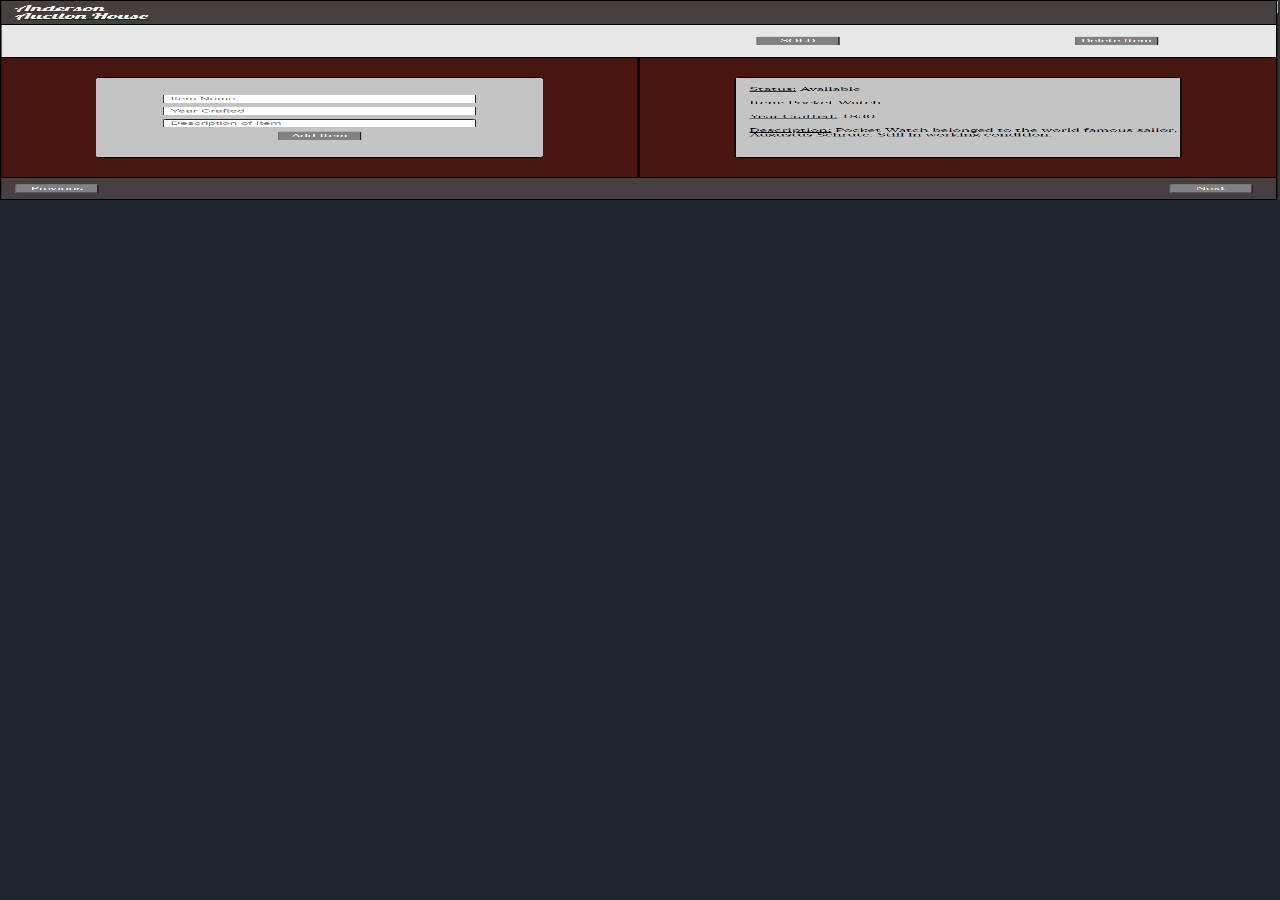
==== aahPic.html @ 196fd8c6 "Add files via upload" ====
<!DOCTYPE HTML>
<!--
	Massively by HTML5 UP
	html5up.net | @ajlkn
	Free for personal and commercial use under the CCA 3.0 license (html5up.net/license)
-->
<html>
	<head>
		<title>Elements Reference - Massively by HTML5 UP</title>
		<meta charset="utf-8" />
		<meta name="viewport" content="width=device-width, initial-scale=1, user-scalable=no" />
		<link rel="stylesheet" href="assets/css/main.css" />
		<noscript><link rel="stylesheet" href="assets/css/noscript.css" /></noscript>
	</head>
	<body class="is-preload">
			<div id="wrapper">
				<img src="images/Anderson Auction House.PNG"/>
			</div>
	</body>
</html>
---- assets/css/main.css ----
@import url(fontawesome-all.min.css);
@import url("https://fonts.googleapis.com/css?family=Merriweather:300,700,300italic,700italic|Source+Sans+Pro:900");

/*
	Massively by HTML5 UP
	html5up.net | @ajlkn
	Free for personal and commercial use under the CCA 3.0 license (html5up.net/license)
*/

html, body, div, span, applet, object,
iframe, h1, h2, h3, h4, h5, h6, p, blockquote,
pre, a, abbr, acronym, address, big, cite,
code, del, dfn, em, img, ins, kbd, q, s, samp,
small, strike, strong, sub, sup, tt, var, b,
u, i, center, dl, dt, dd, ol, ul, li, fieldset,
form, label, legend, table, caption, tbody,
tfoot, thead, tr, th, td, article, aside,
canvas, details, embed, figure, figcaption,
footer, header, hgroup, menu, nav, output, ruby,
section, summary, time, mark, audio, video {
	margin: 0;
	padding: 0;
	border: 0;
	font-size: 100%;
	font: inherit;
	vertical-align: baseline;}

article, aside, details, figcaption, figure,
footer, header, hgroup, menu, nav, section {
	display: block;}

body {
	line-height: 1;
}

ol, ul {
	list-style: none;
}

blockquote, q {
	quotes: none;
}

	blockquote:before, blockquote:after, q:before, q:after {
		content: '';
		content: none;
	}

table {
	border-collapse: collapse;
	border-spacing: 0;
}

body {
	-webkit-text-size-adjust: none;
}

mark {
	background-color: transparent;
	color: inherit;
}

input::-moz-focus-inner {
	border: 0;
	padding: 0;
}

input, select, textarea {
	-moz-appearance: none;
	-webkit-appearance: none;
	-ms-appearance: none;
	appearance: none;
}

.logo.express-logo{
	margin-top: 12px;
	margin-bottom: 20px;
	height:unset;
	width: unset;
	width: 80px;
	height:auto;
}

/* Basic */

	@-ms-viewport {
		width: device-width;
	}

	body {
		-ms-overflow-style: scrollbar;
	}

	@media screen and (max-width: 480px) {

		html, body {
			min-width: 320px;
		}

	}

	html {
		box-sizing: border-box;
	}

	*, *:before, *:after {
		box-sizing: inherit;
	}

	body {
		background-color: #1e252d;
	}

		body.is-preload *, body.is-preload *:before, body.is-preload *:after {
			-moz-animation: none !important;
			-webkit-animation: none !important;
			-ms-animation: none !important;
			animation: none !important;
			-moz-transition: none !important;
			-webkit-transition: none !important;
			-ms-transition: none !important;
			transition: none !important;
		}

/* Type */

	html {
		font-size: 16pt;
	}

		@media screen and (max-width: 1680px) {

			html {
				font-size: 12pt;
			}

		}

		@media screen and (max-width: 1280px) {

			html {
				font-size: 11pt;
			}

		}

		@media screen and (max-width: 360px) {

			html {
				font-size: 10pt;
			}

		}

	body {
		color: #212931;
	}

	body, input, select, textarea {
		font-family: "Merriweather", Georgia, serif;
		font-weight: 300;
		font-size: 1rem;
		line-height: 2.375;
	}

	a {
		-moz-transition: color 0.2s ease-in-out, background-color 0.2s ease-in-out, border-color 0.2s ease-in-out, box-shadow 0.2s ease-in-out;
		-webkit-transition: color 0.2s ease-in-out, background-color 0.2s ease-in-out, border-color 0.2s ease-in-out, box-shadow 0.2s ease-in-out;
		-ms-transition: color 0.2s ease-in-out, background-color 0.2s ease-in-out, border-color 0.2s ease-in-out, box-shadow 0.2s ease-in-out;
		transition: color 0.2s ease-in-out, background-color 0.2s ease-in-out, border-color 0.2s ease-in-out, box-shadow 0.2s ease-in-out;
		border-bottom: dotted 1px;
		text-decoration: none;
	}

		a:hover {
			border-bottom-color: transparent;
		}

	strong, b {
		font-weight: 600;
	}

	em, i {
		font-style: italic;
	}

	p {
		text-align: justify;
		margin: 0 0 2rem 0;
	}

	h1, h2, h3, h4, h5, h6 {
		font-family: "Source Sans Pro", Helvetica, sans-serif;
		font-weight: 900;
		line-height: 1.5;
		letter-spacing: 0.075em;
		text-transform: uppercase;
		margin: 0 0 1rem 0;
	}

		h1 a, h2 a, h3 a, h4 a, h5 a, h6 a {
			border-bottom: 0;
			color: inherit;
			text-decoration: none;
		}

	h1 {
		font-size: 4rem;
		line-height: 1.1;
		margin: 0 0 2rem 0;
	}

	h2 {
		font-size: 1.75rem;
		line-height: 1.3;
		margin: 0 0 1.5rem 0;
	}

	h3 {
		font-size: 1.25rem;
		margin: 0 0 1.5rem 0;
	}

	h4 {
		font-size: 1rem;
	}

	h5 {
		font-size: 0.9rem;
	}

	h6 {
		font-size: 0.8rem;
	}

	sub {
		font-size: 0.8rem;
		position: relative;
		top: 0.5rem;
	}

	sup {
		font-size: 0.8rem;
		position: relative;
		top: -0.5rem;
	}

	blockquote {
		border-left: solid 4px;
		font-style: italic;
		margin: 0 0 2rem 0;
		padding: 0.5rem 0 0.5rem 2rem;
	}

	code {
		border: solid 2px;
		font-family: "Courier New", monospace;
		font-size: 0.9rem;
		margin: 0 0.25rem;
		padding: 0.25rem 0.65rem;
	}

	pre {
		-webkit-overflow-scrolling: touch;
		font-family: "Courier New", monospace;
		font-size: 0.9rem;
		margin: 0 0 2rem 0;
	}

		pre code {
			display: block;
			line-height: 1.75;
			padding: 1rem 1.5rem;
			overflow-x: auto;
		}

	hr {
		border: 0;
		border-bottom: solid 2px;
		margin: 3rem 0;
	}

		hr.major {
			margin: 5rem 0;
		}

	.align-left {
		text-align: left;
	}

	.align-center {
		text-align: center;
	}

	.align-right {
		text-align: right;
	}

	input, select, textarea {
		color: #212931;
	}

	a {
		color: #212931;
		border-bottom-color: rgba(33, 41, 49, 0.5);
	}

		a:hover {
			border-bottom-color: transparent;
			color: #18bfef !important;
		}

	strong, b {
		color: #212931;
	}

	h1, h2, h3, h4, h5, h6 {
		color: #212931;
	}

	blockquote {
		border-left-color: #eeeeee;
	}

	code {
		background: rgba(220, 220, 220, 0.25);
		border-color: #eeeeee;
	}

	hr {
		border-bottom-color: #eeeeee;
	}

/* Row */

	.row {
		display: flex;
		flex-wrap: wrap;
		box-sizing: border-box;
		align-items: stretch;
	}

		.row > * {
			box-sizing: border-box;
		}

		.row.gtr-uniform > * > :last-child {
			margin-bottom: 0;
		}

		.row.aln-left {
			justify-content: flex-start;
		}

		.row.aln-center {
			justify-content: center;
		}

		.row.aln-right {
			justify-content: flex-end;
		}

		.row.aln-top {
			align-items: flex-start;
		}

		.row.aln-middle {
			align-items: center;
		}

		.row.aln-bottom {
			align-items: flex-end;
		}

		.row > .imp {
			order: -1;
		}

		.row > .col-1 {
			width: 8.33333%;
		}

		.row > .off-1 {
			margin-left: 8.33333%;
		}

		.row > .col-2 {
			width: 16.66667%;
		}

		.row > .off-2 {
			margin-left: 16.66667%;
		}

		.row > .col-3 {
			width: 25%;
		}

		.row > .off-3 {
			margin-left: 25%;
		}

		.row > .col-4 {
			width: 33.33333%;
		}

		.row > .off-4 {
			margin-left: 33.33333%;
		}

		.row > .col-5 {
			width: 41.66667%;
		}

		.row > .off-5 {
			margin-left: 41.66667%;
		}

		.row > .col-6 {
			width: 50%;
		}

		.row > .off-6 {
			margin-left: 50%;
		}

		.row > .col-7 {
			width: 58.33333%;
		}

		.row > .off-7 {
			margin-left: 58.33333%;
		}

		.row > .col-8 {
			width: 66.66667%;
		}

		.row > .off-8 {
			margin-left: 66.66667%;
		}

		.row > .col-9 {
			width: 75%;
		}

		.row > .off-9 {
			margin-left: 75%;
		}

		.row > .col-10 {
			width: 83.33333%;
		}

		.row > .off-10 {
			margin-left: 83.33333%;
		}

		.row > .col-11 {
			width: 91.66667%;
		}

		.row > .off-11 {
			margin-left: 91.66667%;
		}

		.row > .col-12 {
			width: 100%;
		}

		.row > .off-12 {
			margin-left: 100%;
		}

		.row.gtr-0 {
			margin-top: 0;
			margin-left: 0rem;
		}

			.row.gtr-0 > * {
				padding: 0 0 0 0rem;
			}

			.row.gtr-0.gtr-uniform {
				margin-top: 0rem;
			}

				.row.gtr-0.gtr-uniform > * {
					padding-top: 0rem;
				}

		.row.gtr-25 {
			margin-top: 0;
			margin-left: -0.375rem;
		}

			.row.gtr-25 > * {
				padding: 0 0 0 0.375rem;
			}

			.row.gtr-25.gtr-uniform {
				margin-top: -0.375rem;
			}

				.row.gtr-25.gtr-uniform > * {
					padding-top: 0.375rem;
				}

		.row.gtr-50 {
			margin-top: 0;
			margin-left: -0.75rem;
		}

			.row.gtr-50 > * {
				padding: 0 0 0 0.75rem;
			}

			.row.gtr-50.gtr-uniform {
				margin-top: -0.75rem;
			}

				.row.gtr-50.gtr-uniform > * {
					padding-top: 0.75rem;
				}

		.row {
			margin-top: 0;
			margin-left: -1.5rem;
		}

			.row > * {
				padding: 0 0 0 1.5rem;
			}

			.row.gtr-uniform {
				margin-top: -1.5rem;
			}

				.row.gtr-uniform > * {
					padding-top: 1.5rem;
				}

		.row.gtr-150 {
			margin-top: 0;
			margin-left: -2.25rem;
		}

			.row.gtr-150 > * {
				padding: 0 0 0 2.25rem;
			}

			.row.gtr-150.gtr-uniform {
				margin-top: -2.25rem;
			}

				.row.gtr-150.gtr-uniform > * {
					padding-top: 2.25rem;
				}

		.row.gtr-200 {
			margin-top: 0;
			margin-left: -3rem;
		}

			.row.gtr-200 > * {
				padding: 0 0 0 3rem;
			}

			.row.gtr-200.gtr-uniform {
				margin-top: -3rem;
			}

				.row.gtr-200.gtr-uniform > * {
					padding-top: 3rem;
				}

		@media screen and (max-width: 1680px) {

			.row {
				display: flex;
				flex-wrap: wrap;
				box-sizing: border-box;
				align-items: stretch;
			}

				.row > * {
					box-sizing: border-box;
				}

				.row.gtr-uniform > * > :last-child {
					margin-bottom: 0;
				}

				.row.aln-left {
					justify-content: flex-start;
				}

				.row.aln-center {
					justify-content: center;
				}

				.row.aln-right {
					justify-content: flex-end;
				}

				.row.aln-top {
					align-items: flex-start;
				}

				.row.aln-middle {
					align-items: center;
				}

				.row.aln-bottom {
					align-items: flex-end;
				}

				.row > .imp-xlarge {
					order: -1;
				}

				.row > .col-1-xlarge {
					width: 8.33333%;
				}

				.row > .off-1-xlarge {
					margin-left: 8.33333%;
				}

				.row > .col-2-xlarge {
					width: 16.66667%;
				}

				.row > .off-2-xlarge {
					margin-left: 16.66667%;
				}

				.row > .col-3-xlarge {
					width: 25%;
				}

				.row > .off-3-xlarge {
					margin-left: 25%;
				}

				.row > .col-4-xlarge {
					width: 33.33333%;
				}

				.row > .off-4-xlarge {
					margin-left: 33.33333%;
				}

				.row > .col-5-xlarge {
					width: 41.66667%;
				}

				.row > .off-5-xlarge {
					margin-left: 41.66667%;
				}

				.row > .col-6-xlarge {
					width: 50%;
				}

				.row > .off-6-xlarge {
					margin-left: 50%;
				}

				.row > .col-7-xlarge {
					width: 58.33333%;
				}

				.row > .off-7-xlarge {
					margin-left: 58.33333%;
				}

				.row > .col-8-xlarge {
					width: 66.66667%;
				}

				.row > .off-8-xlarge {
					margin-left: 66.66667%;
				}

				.row > .col-9-xlarge {
					width: 75%;
				}

				.row > .off-9-xlarge {
					margin-left: 75%;
				}

				.row > .col-10-xlarge {
					width: 83.33333%;
				}

				.row > .off-10-xlarge {
					margin-left: 83.33333%;
				}

				.row > .col-11-xlarge {
					width: 91.66667%;
				}

				.row > .off-11-xlarge {
					margin-left: 91.66667%;
				}

				.row > .col-12-xlarge {
					width: 100%;
				}

				.row > .off-12-xlarge {
					margin-left: 100%;
				}

				.row.gtr-0 {
					margin-top: 0;
					margin-left: 0rem;
				}

					.row.gtr-0 > * {
						padding: 0 0 0 0rem;
					}

					.row.gtr-0.gtr-uniform {
						margin-top: 0rem;
					}

						.row.gtr-0.gtr-uniform > * {
							padding-top: 0rem;
						}

				.row.gtr-25 {
					margin-top: 0;
					margin-left: -0.375rem;
				}

					.row.gtr-25 > * {
						padding: 0 0 0 0.375rem;
					}

					.row.gtr-25.gtr-uniform {
						margin-top: -0.375rem;
					}

						.row.gtr-25.gtr-uniform > * {
							padding-top: 0.375rem;
						}

				.row.gtr-50 {
					margin-top: 0;
					margin-left: -0.75rem;
				}

					.row.gtr-50 > * {
						padding: 0 0 0 0.75rem;
					}

					.row.gtr-50.gtr-uniform {
						margin-top: -0.75rem;
					}

						.row.gtr-50.gtr-uniform > * {
							padding-top: 0.75rem;
						}

				.row {
					margin-top: 0;
					margin-left: -1.5rem;
				}

					.row > * {
						padding: 0 0 0 1.5rem;
					}

					.row.gtr-uniform {
						margin-top: -1.5rem;
					}

						.row.gtr-uniform > * {
							padding-top: 1.5rem;
						}

				.row.gtr-150 {
					margin-top: 0;
					margin-left: -2.25rem;
				}

					.row.gtr-150 > * {
						padding: 0 0 0 2.25rem;
					}

					.row.gtr-150.gtr-uniform {
						margin-top: -2.25rem;
					}

						.row.gtr-150.gtr-uniform > * {
							padding-top: 2.25rem;
						}

				.row.gtr-200 {
					margin-top: 0;
					margin-left: -3rem;
				}

					.row.gtr-200 > * {
						padding: 0 0 0 3rem;
					}

					.row.gtr-200.gtr-uniform {
						margin-top: -3rem;
					}

						.row.gtr-200.gtr-uniform > * {
							padding-top: 3rem;
						}

		}

		@media screen and (max-width: 1280px) {

			.row {
				display: flex;
				flex-wrap: wrap;
				box-sizing: border-box;
				align-items: stretch;
			}

				.row > * {
					box-sizing: border-box;
				}

				.row.gtr-uniform > * > :last-child {
					margin-bottom: 0;
				}

				.row.aln-left {
					justify-content: flex-start;
				}

				.row.aln-center {
					justify-content: center;
				}

				.row.aln-right {
					justify-content: flex-end;
				}

				.row.aln-top {
					align-items: flex-start;
				}

				.row.aln-middle {
					align-items: center;
				}

				.row.aln-bottom {
					align-items: flex-end;
				}

				.row > .imp-large {
					order: -1;
				}

				.row > .col-1-large {
					width: 8.33333%;
				}

				.row > .off-1-large {
					margin-left: 8.33333%;
				}

				.row > .col-2-large {
					width: 16.66667%;
				}

				.row > .off-2-large {
					margin-left: 16.66667%;
				}

				.row > .col-3-large {
					width: 25%;
				}

				.row > .off-3-large {
					margin-left: 25%;
				}

				.row > .col-4-large {
					width: 33.33333%;
				}

				.row > .off-4-large {
					margin-left: 33.33333%;
				}

				.row > .col-5-large {
					width: 41.66667%;
				}

				.row > .off-5-large {
					margin-left: 41.66667%;
				}

				.row > .col-6-large {
					width: 50%;
				}

				.row > .off-6-large {
					margin-left: 50%;
				}

				.row > .col-7-large {
					width: 58.33333%;
				}

				.row > .off-7-large {
					margin-left: 58.33333%;
				}

				.row > .col-8-large {
					width: 66.66667%;
				}

				.row > .off-8-large {
					margin-left: 66.66667%;
				}

				.row > .col-9-large {
					width: 75%;
				}

				.row > .off-9-large {
					margin-left: 75%;
				}

				.row > .col-10-large {
					width: 83.33333%;
				}

				.row > .off-10-large {
					margin-left: 83.33333%;
				}

				.row > .col-11-large {
					width: 91.66667%;
				}

				.row > .off-11-large {
					margin-left: 91.66667%;
				}

				.row > .col-12-large {
					width: 100%;
				}

				.row > .off-12-large {
					margin-left: 100%;
				}

				.row.gtr-0 {
					margin-top: 0;
					margin-left: 0rem;
				}

					.row.gtr-0 > * {
						padding: 0 0 0 0rem;
					}

					.row.gtr-0.gtr-uniform {
						margin-top: 0rem;
					}

						.row.gtr-0.gtr-uniform > * {
							padding-top: 0rem;
						}

				.row.gtr-25 {
					margin-top: 0;
					margin-left: -0.375rem;
				}

					.row.gtr-25 > * {
						padding: 0 0 0 0.375rem;
					}

					.row.gtr-25.gtr-uniform {
						margin-top: -0.375rem;
					}

						.row.gtr-25.gtr-uniform > * {
							padding-top: 0.375rem;
						}

				.row.gtr-50 {
					margin-top: 0;
					margin-left: -0.75rem;
				}

					.row.gtr-50 > * {
						padding: 0 0 0 0.75rem;
					}

					.row.gtr-50.gtr-uniform {
						margin-top: -0.75rem;
					}

						.row.gtr-50.gtr-uniform > * {
							padding-top: 0.75rem;
						}

				.row {
					margin-top: 0;
					margin-left: -1.5rem;
				}

					.row > * {
						padding: 0 0 0 1.5rem;
					}

					.row.gtr-uniform {
						margin-top: -1.5rem;
					}

						.row.gtr-uniform > * {
							padding-top: 1.5rem;
						}

				.row.gtr-150 {
					margin-top: 0;
					margin-left: -2.25rem;
				}

					.row.gtr-150 > * {
						padding: 0 0 0 2.25rem;
					}

					.row.gtr-150.gtr-uniform {
						margin-top: -2.25rem;
					}

						.row.gtr-150.gtr-uniform > * {
							padding-top: 2.25rem;
						}

				.row.gtr-200 {
					margin-top: 0;
					margin-left: -3rem;
				}

					.row.gtr-200 > * {
						padding: 0 0 0 3rem;
					}

					.row.gtr-200.gtr-uniform {
						margin-top: -3rem;
					}

						.row.gtr-200.gtr-uniform > * {
							padding-top: 3rem;
						}

		}

		@media screen and (max-width: 980px) {

			.row {
				display: flex;
				flex-wrap: wrap;
				box-sizing: border-box;
				align-items: stretch;
			}

				.row > * {
					box-sizing: border-box;
				}

				.row.gtr-uniform > * > :last-child {
					margin-bottom: 0;
				}

				.row.aln-left {
					justify-content: flex-start;
				}

				.row.aln-center {
					justify-content: center;
				}

				.row.aln-right {
					justify-content: flex-end;
				}

				.row.aln-top {
					align-items: flex-start;
				}

				.row.aln-middle {
					align-items: center;
				}

				.row.aln-bottom {
					align-items: flex-end;
				}

				.row > .imp-medium {
					order: -1;
				}

				.row > .col-1-medium {
					width: 8.33333%;
				}

				.row > .off-1-medium {
					margin-left: 8.33333%;
				}

				.row > .col-2-medium {
					width: 16.66667%;
				}

				.row > .off-2-medium {
					margin-left: 16.66667%;
				}

				.row > .col-3-medium {
					width: 25%;
				}

				.row > .off-3-medium {
					margin-left: 25%;
				}

				.row > .col-4-medium {
					width: 33.33333%;
				}

				.row > .off-4-medium {
					margin-left: 33.33333%;
				}

				.row > .col-5-medium {
					width: 41.66667%;
				}

				.row > .off-5-medium {
					margin-left: 41.66667%;
				}

				.row > .col-6-medium {
					width: 50%;
				}

				.row > .off-6-medium {
					margin-left: 50%;
				}

				.row > .col-7-medium {
					width: 58.33333%;
				}

				.row > .off-7-medium {
					margin-left: 58.33333%;
				}

				.row > .col-8-medium {
					width: 66.66667%;
				}

				.row > .off-8-medium {
					margin-left: 66.66667%;
				}

				.row > .col-9-medium {
					width: 75%;
				}

				.row > .off-9-medium {
					margin-left: 75%;
				}

				.row > .col-10-medium {
					width: 83.33333%;
				}

				.row > .off-10-medium {
					margin-left: 83.33333%;
				}

				.row > .col-11-medium {
					width: 91.66667%;
				}

				.row > .off-11-medium {
					margin-left: 91.66667%;
				}

				.row > .col-12-medium {
					width: 100%;
				}

				.row > .off-12-medium {
					margin-left: 100%;
				}

				.row.gtr-0 {
					margin-top: 0;
					margin-left: 0rem;
				}

					.row.gtr-0 > * {
						padding: 0 0 0 0rem;
					}

					.row.gtr-0.gtr-uniform {
						margin-top: 0rem;
					}

						.row.gtr-0.gtr-uniform > * {
							padding-top: 0rem;
						}

				.row.gtr-25 {
					margin-top: 0;
					margin-left: -0.375rem;
				}

					.row.gtr-25 > * {
						padding: 0 0 0 0.375rem;
					}

					.row.gtr-25.gtr-uniform {
						margin-top: -0.375rem;
					}

						.row.gtr-25.gtr-uniform > * {
							padding-top: 0.375rem;
						}

				.row.gtr-50 {
					margin-top: 0;
					margin-left: -0.75rem;
				}

					.row.gtr-50 > * {
						padding: 0 0 0 0.75rem;
					}

					.row.gtr-50.gtr-uniform {
						margin-top: -0.75rem;
					}

						.row.gtr-50.gtr-uniform > * {
							padding-top: 0.75rem;
						}

				.row {
					margin-top: 0;
					margin-left: -1.5rem;
				}

					.row > * {
						padding: 0 0 0 1.5rem;
					}

					.row.gtr-uniform {
						margin-top: -1.5rem;
					}

						.row.gtr-uniform > * {
							padding-top: 1.5rem;
						}

				.row.gtr-150 {
					margin-top: 0;
					margin-left: -2.25rem;
				}

					.row.gtr-150 > * {
						padding: 0 0 0 2.25rem;
					}

					.row.gtr-150.gtr-uniform {
						margin-top: -2.25rem;
					}

						.row.gtr-150.gtr-uniform > * {
							padding-top: 2.25rem;
						}

				.row.gtr-200 {
					margin-top: 0;
					margin-left: -3rem;
				}

					.row.gtr-200 > * {
						padding: 0 0 0 3rem;
					}

					.row.gtr-200.gtr-uniform {
						margin-top: -3rem;
					}

						.row.gtr-200.gtr-uniform > * {
							padding-top: 3rem;
						}

		}

		@media screen and (max-width: 736px) {

			.row {
				display: flex;
				flex-wrap: wrap;
				box-sizing: border-box;
				align-items: stretch;
			}

				.row > * {
					box-sizing: border-box;
				}

				.row.gtr-uniform > * > :last-child {
					margin-bottom: 0;
				}

				.row.aln-left {
					justify-content: flex-start;
				}

				.row.aln-center {
					justify-content: center;
				}

				.row.aln-right {
					justify-content: flex-end;
				}

				.row.aln-top {
					align-items: flex-start;
				}

				.row.aln-middle {
					align-items: center;
				}

				.row.aln-bottom {
					align-items: flex-end;
				}

				.row > .imp-small {
					order: -1;
				}

				.row > .col-1-small {
					width: 8.33333%;
				}

				.row > .off-1-small {
					margin-left: 8.33333%;
				}

				.row > .col-2-small {
					width: 16.66667%;
				}

				.row > .off-2-small {
					margin-left: 16.66667%;
				}

				.row > .col-3-small {
					width: 25%;
				}

				.row > .off-3-small {
					margin-left: 25%;
				}

				.row > .col-4-small {
					width: 33.33333%;
				}

				.row > .off-4-small {
					margin-left: 33.33333%;
				}

				.row > .col-5-small {
					width: 41.66667%;
				}

				.row > .off-5-small {
					margin-left: 41.66667%;
				}

				.row > .col-6-small {
					width: 50%;
				}

				.row > .off-6-small {
					margin-left: 50%;
				}

				.row > .col-7-small {
					width: 58.33333%;
				}

				.row > .off-7-small {
					margin-left: 58.33333%;
				}

				.row > .col-8-small {
					width: 66.66667%;
				}

				.row > .off-8-small {
					margin-left: 66.66667%;
				}

				.row > .col-9-small {
					width: 75%;
				}

				.row > .off-9-small {
					margin-left: 75%;
				}

				.row > .col-10-small {
					width: 83.33333%;
				}

				.row > .off-10-small {
					margin-left: 83.33333%;
				}

				.row > .col-11-small {
					width: 91.66667%;
				}

				.row > .off-11-small {
					margin-left: 91.66667%;
				}

				.row > .col-12-small {
					width: 100%;
				}

				.row > .off-12-small {
					margin-left: 100%;
				}

				.row.gtr-0 {
					margin-top: 0;
					margin-left: 0rem;
				}

					.row.gtr-0 > * {
						padding: 0 0 0 0rem;
					}

					.row.gtr-0.gtr-uniform {
						margin-top: 0rem;
					}

						.row.gtr-0.gtr-uniform > * {
							padding-top: 0rem;
						}

				.row.gtr-25 {
					margin-top: 0;
					margin-left: -0.375rem;
				}

					.row.gtr-25 > * {
						padding: 0 0 0 0.375rem;
					}

					.row.gtr-25.gtr-uniform {
						margin-top: -0.375rem;
					}

						.row.gtr-25.gtr-uniform > * {
							padding-top: 0.375rem;
						}

				.row.gtr-50 {
					margin-top: 0;
					margin-left: -0.75rem;
				}

					.row.gtr-50 > * {
						padding: 0 0 0 0.75rem;
					}

					.row.gtr-50.gtr-uniform {
						margin-top: -0.75rem;
					}

						.row.gtr-50.gtr-uniform > * {
							padding-top: 0.75rem;
						}

				.row {
					margin-top: 0;
					margin-left: -1.5rem;
				}

					.row > * {
						padding: 0 0 0 1.5rem;
					}

					.row.gtr-uniform {
						margin-top: -1.5rem;
					}

						.row.gtr-uniform > * {
							padding-top: 1.5rem;
						}

				.row.gtr-150 {
					margin-top: 0;
					margin-left: -2.25rem;
				}

					.row.gtr-150 > * {
						padding: 0 0 0 2.25rem;
					}

					.row.gtr-150.gtr-uniform {
						margin-top: -2.25rem;
					}

						.row.gtr-150.gtr-uniform > * {
							padding-top: 2.25rem;
						}

				.row.gtr-200 {
					margin-top: 0;
					margin-left: -3rem;
				}

					.row.gtr-200 > * {
						padding: 0 0 0 3rem;
					}

					.row.gtr-200.gtr-uniform {
						margin-top: -3rem;
					}

						.row.gtr-200.gtr-uniform > * {
							padding-top: 3rem;
						}

		}

		@media screen and (max-width: 480px) {

			.row {
				display: flex;
				flex-wrap: wrap;
				box-sizing: border-box;
				align-items: stretch;
			}

				.row > * {
					box-sizing: border-box;
				}

				.row.gtr-uniform > * > :last-child {
					margin-bottom: 0;
				}

				.row.aln-left {
					justify-content: flex-start;
				}

				.row.aln-center {
					justify-content: center;
				}

				.row.aln-right {
					justify-content: flex-end;
				}

				.row.aln-top {
					align-items: flex-start;
				}

				.row.aln-middle {
					align-items: center;
				}

				.row.aln-bottom {
					align-items: flex-end;
				}

				.row > .imp-xsmall {
					order: -1;
				}

				.row > .col-1-xsmall {
					width: 8.33333%;
				}

				.row > .off-1-xsmall {
					margin-left: 8.33333%;
				}

				.row > .col-2-xsmall {
					width: 16.66667%;
				}

				.row > .off-2-xsmall {
					margin-left: 16.66667%;
				}

				.row > .col-3-xsmall {
					width: 25%;
				}

				.row > .off-3-xsmall {
					margin-left: 25%;
				}

				.row > .col-4-xsmall {
					width: 33.33333%;
				}

				.row > .off-4-xsmall {
					margin-left: 33.33333%;
				}

				.row > .col-5-xsmall {
					width: 41.66667%;
				}

				.row > .off-5-xsmall {
					margin-left: 41.66667%;
				}

				.row > .col-6-xsmall {
					width: 50%;
				}

				.row > .off-6-xsmall {
					margin-left: 50%;
				}

				.row > .col-7-xsmall {
					width: 58.33333%;
				}

				.row > .off-7-xsmall {
					margin-left: 58.33333%;
				}

				.row > .col-8-xsmall {
					width: 66.66667%;
				}

				.row > .off-8-xsmall {
					margin-left: 66.66667%;
				}

				.row > .col-9-xsmall {
					width: 75%;
				}

				.row > .off-9-xsmall {
					margin-left: 75%;
				}

				.row > .col-10-xsmall {
					width: 83.33333%;
				}

				.row > .off-10-xsmall {
					margin-left: 83.33333%;
				}

				.row > .col-11-xsmall {
					width: 91.66667%;
				}

				.row > .off-11-xsmall {
					margin-left: 91.66667%;
				}

				.row > .col-12-xsmall {
					width: 100%;
				}

				.row > .off-12-xsmall {
					margin-left: 100%;
				}

				.row.gtr-0 {
					margin-top: 0;
					margin-left: 0rem;
				}

					.row.gtr-0 > * {
						padding: 0 0 0 0rem;
					}

					.row.gtr-0.gtr-uniform {
						margin-top: 0rem;
					}

						.row.gtr-0.gtr-uniform > * {
							padding-top: 0rem;
						}

				.row.gtr-25 {
					margin-top: 0;
					margin-left: -0.375rem;
				}

					.row.gtr-25 > * {
						padding: 0 0 0 0.375rem;
					}

					.row.gtr-25.gtr-uniform {
						margin-top: -0.375rem;
					}

						.row.gtr-25.gtr-uniform > * {
							padding-top: 0.375rem;
						}

				.row.gtr-50 {
					margin-top: 0;
					margin-left: -0.75rem;
				}

					.row.gtr-50 > * {
						padding: 0 0 0 0.75rem;
					}

					.row.gtr-50.gtr-uniform {
						margin-top: -0.75rem;
					}

						.row.gtr-50.gtr-uniform > * {
							padding-top: 0.75rem;
						}

				.row {
					margin-top: 0;
					margin-left: -1.5rem;
				}

					.row > * {
						padding: 0 0 0 1.5rem;
					}

					.row.gtr-uniform {
						margin-top: -1.5rem;
					}

						.row.gtr-uniform > * {
							padding-top: 1.5rem;
						}

				.row.gtr-150 {
					margin-top: 0;
					margin-left: -2.25rem;
				}

					.row.gtr-150 > * {
						padding: 0 0 0 2.25rem;
					}

					.row.gtr-150.gtr-uniform {
						margin-top: -2.25rem;
					}

						.row.gtr-150.gtr-uniform > * {
							padding-top: 2.25rem;
						}

				.row.gtr-200 {
					margin-top: 0;
					margin-left: -3rem;
				}

					.row.gtr-200 > * {
						padding: 0 0 0 3rem;
					}

					.row.gtr-200.gtr-uniform {
						margin-top: -3rem;
					}

						.row.gtr-200.gtr-uniform > * {
							padding-top: 3rem;
						}

		}

		@media screen and (max-width: 360px) {

			.row {
				display: flex;
				flex-wrap: wrap;
				box-sizing: border-box;
				align-items: stretch;
			}

				.row > * {
					box-sizing: border-box;
				}

				.row.gtr-uniform > * > :last-child {
					margin-bottom: 0;
				}

				.row.aln-left {
					justify-content: flex-start;
				}

				.row.aln-center {
					justify-content: center;
				}

				.row.aln-right {
					justify-content: flex-end;
				}

				.row.aln-top {
					align-items: flex-start;
				}

				.row.aln-middle {
					align-items: center;
				}

				.row.aln-bottom {
					align-items: flex-end;
				}

				.row > .imp-xxsmall {
					order: -1;
				}

				.row > .col-1-xxsmall {
					width: 8.33333%;
				}

				.row > .off-1-xxsmall {
					margin-left: 8.33333%;
				}

				.row > .col-2-xxsmall {
					width: 16.66667%;
				}

				.row > .off-2-xxsmall {
					margin-left: 16.66667%;
				}

				.row > .col-3-xxsmall {
					width: 25%;
				}

				.row > .off-3-xxsmall {
					margin-left: 25%;
				}

				.row > .col-4-xxsmall {
					width: 33.33333%;
				}

				.row > .off-4-xxsmall {
					margin-left: 33.33333%;
				}

				.row > .col-5-xxsmall {
					width: 41.66667%;
				}

				.row > .off-5-xxsmall {
					margin-left: 41.66667%;
				}

				.row > .col-6-xxsmall {
					width: 50%;
				}

				.row > .off-6-xxsmall {
					margin-left: 50%;
				}

				.row > .col-7-xxsmall {
					width: 58.33333%;
				}

				.row > .off-7-xxsmall {
					margin-left: 58.33333%;
				}

				.row > .col-8-xxsmall {
					width: 66.66667%;
				}

				.row > .off-8-xxsmall {
					margin-left: 66.66667%;
				}

				.row > .col-9-xxsmall {
					width: 75%;
				}

				.row > .off-9-xxsmall {
					margin-left: 75%;
				}

				.row > .col-10-xxsmall {
					width: 83.33333%;
				}

				.row > .off-10-xxsmall {
					margin-left: 83.33333%;
				}

				.row > .col-11-xxsmall {
					width: 91.66667%;
				}

				.row > .off-11-xxsmall {
					margin-left: 91.66667%;
				}

				.row > .col-12-xxsmall {
					width: 100%;
				}

				.row > .off-12-xxsmall {
					margin-left: 100%;
				}

				.row.gtr-0 {
					margin-top: 0;
					margin-left: 0rem;
				}

					.row.gtr-0 > * {
						padding: 0 0 0 0rem;
					}

					.row.gtr-0.gtr-uniform {
						margin-top: 0rem;
					}

						.row.gtr-0.gtr-uniform > * {
							padding-top: 0rem;
						}

				.row.gtr-25 {
					margin-top: 0;
					margin-left: -0.375rem;
				}

					.row.gtr-25 > * {
						padding: 0 0 0 0.375rem;
					}

					.row.gtr-25.gtr-uniform {
						margin-top: -0.375rem;
					}

						.row.gtr-25.gtr-uniform > * {
							padding-top: 0.375rem;
						}

				.row.gtr-50 {
					margin-top: 0;
					margin-left: -0.75rem;
				}

					.row.gtr-50 > * {
						padding: 0 0 0 0.75rem;
					}

					.row.gtr-50.gtr-uniform {
						margin-top: -0.75rem;
					}

						.row.gtr-50.gtr-uniform > * {
							padding-top: 0.75rem;
						}

				.row {
					margin-top: 0;
					margin-left: -1.5rem;
				}

					.row > * {
						padding: 0 0 0 1.5rem;
					}

					.row.gtr-uniform {
						margin-top: -1.5rem;
					}

						.row.gtr-uniform > * {
							padding-top: 1.5rem;
						}

				.row.gtr-150 {
					margin-top: 0;
					margin-left: -2.25rem;
				}

					.row.gtr-150 > * {
						padding: 0 0 0 2.25rem;
					}

					.row.gtr-150.gtr-uniform {
						margin-top: -2.25rem;
					}

						.row.gtr-150.gtr-uniform > * {
							padding-top: 2.25rem;
						}

				.row.gtr-200 {
					margin-top: 0;
					margin-left: -3rem;
				}

					.row.gtr-200 > * {
						padding: 0 0 0 3rem;
					}

					.row.gtr-200.gtr-uniform {
						margin-top: -3rem;
					}

						.row.gtr-200.gtr-uniform > * {
							padding-top: 3rem;
						}

		}

/* Box */

	.box {
		border: solid 2px;
		margin-bottom: 2rem;
		padding: 1.5rem;
	}

		.box > :last-child,
		.box > :last-child > :last-child,
		.box > :last-child > :last-child > :last-child {
			margin-bottom: 0;
		}

		.box.alt {
			border: 0;
			border-radius: 0;
			padding: 0;
		}

	.box {
		border-color: #eeeeee;
	}

/* Button */

	input[type="submit"],
	input[type="reset"],
	input[type="button"],
	button,
	.button {
		-moz-appearance: none;
		-webkit-appearance: none;
		-ms-appearance: none;
		appearance: none;
		-moz-transition: background-color 0.2s ease-in-out, box-shadow 0.2s ease-in-out, color 0.2s ease-in-out;
		-webkit-transition: background-color 0.2s ease-in-out, box-shadow 0.2s ease-in-out, color 0.2s ease-in-out;
		-ms-transition: background-color 0.2s ease-in-out, box-shadow 0.2s ease-in-out, color 0.2s ease-in-out;
		transition: background-color 0.2s ease-in-out, box-shadow 0.2s ease-in-out, color 0.2s ease-in-out;
		border: 0;
		border-radius: 0;
		cursor: pointer;
		display: inline-block;
		font-family: "Source Sans Pro", Helvetica, sans-serif;
		font-size: 0.8rem;
		font-weight: 900;
		letter-spacing: 0.075em;
		height: 3rem;
		line-height: 3rem;
		padding: 0 2rem;
		text-align: center;
		text-decoration: none;
		text-transform: uppercase;
		white-space: nowrap;
	}

		input[type="submit"].icon:before,
		input[type="reset"].icon:before,
		input[type="button"].icon:before,
		button.icon:before,
		.button.icon:before {
			margin-right: 0.5rem;
		}

		input[type="submit"].icon.solo,
		input[type="reset"].icon.solo,
		input[type="button"].icon.solo,
		button.icon.solo,
		.button.icon.solo {
			position: relative;
			width: 4rem;
			height: 4rem;
			line-height: 4rem;
			border-radius: 4rem;
			text-indent: 4rem;
			overflow: hidden;
			padding: 0;
			white-space: nowrap;
		}

			input[type="submit"].icon.solo:before,
			input[type="reset"].icon.solo:before,
			input[type="button"].icon.solo:before,
			button.icon.solo:before,
			.button.icon.solo:before {
				position: absolute;
				display: block;
				top: 0;
				left: 0;
				width: inherit;
				height: inherit;
				line-height: inherit;
				font-size: 1.25rem;
				margin-right: 0;
				text-align: center;
				text-indent: 0;
			}

		input[type="submit"].fit,
		input[type="reset"].fit,
		input[type="button"].fit,
		button.fit,
		.button.fit {
			width: 100%;
		}

		input[type="submit"].small,
		input[type="reset"].small,
		input[type="button"].small,
		button.small,
		.button.small {
			font-size: 0.7rem;
			height: 2.5rem;
			line-height: 2.5rem;
			padding: 0 1.5rem;
		}

		input[type="submit"].large,
		input[type="reset"].large,
		input[type="button"].large,
		button.large,
		.button.large {
			font-size: 0.9rem;
			height: 3.5rem;
			line-height: 3.5rem;
			padding: 0 2.75rem;
		}

		@media screen and (max-width: 980px) {

			input[type="submit"],
			input[type="reset"],
			input[type="button"],
			button,
			.button {
				font-size: 0.9rem;
				height: 3.25rem;
				line-height: 3.25rem;
			}

				input[type="submit"].large,
				input[type="reset"].large,
				input[type="button"].large,
				button.large,
				.button.large {
					font-size: 1rem;
					height: 3.75rem;
					line-height: 3.75rem;
				}

		}

		input[type="submit"].disabled, input[type="submit"]:disabled,
		input[type="reset"].disabled,
		input[type="reset"]:disabled,
		input[type="button"].disabled,
		input[type="button"]:disabled,
		button.disabled,
		button:disabled,
		.button.disabled,
		.button:disabled {
			pointer-events: none;
			opacity: 0.25;
		}

	input[type="submit"],
	input[type="reset"],
	input[type="button"],
	button,
	.button {
		background-color: transparent;
		box-shadow: inset 0 0 0 2px #212931;
		color: #212931 !important;
	}

		input[type="submit"]:hover,
		input[type="reset"]:hover,
		input[type="button"]:hover,
		button:hover,
		.button:hover {
			box-shadow: inset 0 0 0 2px #18bfef;
			color: #18bfef !important;
		}

		input[type="submit"].primary,
		input[type="reset"].primary,
		input[type="button"].primary,
		button.primary,
		.button.primary {
			background-color: #212931;
			box-shadow: none;
			color: #ffffff !important;
		}

			input[type="submit"].primary:hover,
			input[type="reset"].primary:hover,
			input[type="button"].primary:hover,
			button.primary:hover,
			.button.primary:hover {
				background-color: #18bfef;
			}

/* Form */

	form {
		margin: 0 0 2rem 0;
	}

		form > :last-child {
			margin-bottom: 0;
		}

		form > .fields {
			display: -moz-flex;
			display: -webkit-flex;
			display: -ms-flex;
			display: flex;
			-moz-flex-wrap: wrap;
			-webkit-flex-wrap: wrap;
			-ms-flex-wrap: wrap;
			flex-wrap: wrap;
			width: calc(100% + 3rem);
			margin: -1.5rem 0 2rem -1.5rem;
		}

			form > .fields > .field {
				-moz-flex-grow: 0;
				-webkit-flex-grow: 0;
				-ms-flex-grow: 0;
				flex-grow: 0;
				-moz-flex-shrink: 0;
				-webkit-flex-shrink: 0;
				-ms-flex-shrink: 0;
				flex-shrink: 0;
				padding: 1.5rem 0 0 1.5rem;
				width: calc(100% - 1.5rem);
			}

				form > .fields > .field.half {
					width: calc(50% - 0.75rem);
				}

				form > .fields > .field.third {
					width: calc(100%/3 - 0.5rem);
				}

				form > .fields > .field.quarter {
					width: calc(25% - 0.375rem);
				}

		@media screen and (max-width: 480px) {

			form > .fields {
				width: calc(100% + 3rem);
				margin: -1.5rem 0 2rem -1.5rem;
			}

				form > .fields > .field {
					padding: 1.5rem 0 0 1.5rem;
					width: calc(100% - 1.5rem);
				}

					form > .fields > .field.half {
						width: calc(100% - 1.5rem);
					}

					form > .fields > .field.third {
						width: calc(100% - 1.5rem);
					}

					form > .fields > .field.quarter {
						width: calc(100% - 1.5rem);
					}

		}

	label {
		display: block;
		font-family: "Source Sans Pro", Helvetica, sans-serif;
		font-weight: 900;
		line-height: 1.5;
		letter-spacing: 0.075em;
		font-size: 0.8rem;
		text-transform: uppercase;
		margin: 0 0 0.75rem 0;
	}

		@media screen and (max-width: 980px) {

			label {
				font-size: 0.9rem;
			}

		}

	input[type="text"],
	input[type="password"],
	input[type="email"],
	select,
	textarea {
		-moz-appearance: none;
		-webkit-appearance: none;
		-ms-appearance: none;
		appearance: none;
		background: transparent;
		border-radius: 0;
		border: solid 2px;
		color: inherit;
		display: block;
		outline: 0;
		padding: 0 1rem;
		text-decoration: none;
		width: 100%;
	}

		input[type="text"]:invalid,
		input[type="password"]:invalid,
		input[type="email"]:invalid,
		select:invalid,
		textarea:invalid {
			box-shadow: none;
		}

	select {
		background-size: 1.25rem;
		background-repeat: no-repeat;
		background-position: calc(100% - 1rem) center;
		height: 3rem;
		padding-right: 3rem;
		text-overflow: ellipsis;
	}

		select:focus::-ms-value {
			background-color: transparent;
		}

		select::-ms-expand {
			display: none;
		}

	input[type="text"],
	input[type="password"],
	input[type="email"],
	select {
		height: 3rem;
	}

	textarea {
		padding: 0.75rem 1rem;
	}

	input[type="checkbox"],
	input[type="radio"] {
		-moz-appearance: none;
		-webkit-appearance: none;
		-ms-appearance: none;
		appearance: none;
		display: block;
		float: left;
		margin-right: -2rem;
		opacity: 0;
		width: 1rem;
		z-index: -1;
	}

		input[type="checkbox"] + label,
		input[type="radio"] + label {
			text-decoration: none;
			cursor: pointer;
			display: inline-block;
			font-size: 1rem;
			letter-spacing: 0;
			font-family: "Merriweather", Georgia, serif;
			text-transform: none;
			font-weight: 300;
			padding-left: 2.8rem;
			padding-right: 1rem;
			position: relative;
		}

			input[type="checkbox"] + label:before,
			input[type="radio"] + label:before {
				-moz-osx-font-smoothing: grayscale;
				-webkit-font-smoothing: antialiased;
				display: inline-block;
				font-style: normal;
				font-variant: normal;
				text-rendering: auto;
				line-height: 1;
				text-transform: none !important;
				font-family: 'Font Awesome 5 Free';
				font-weight: 900;
			}

			input[type="checkbox"] + label:before,
			input[type="radio"] + label:before {
				border-radius: 0;
				border: solid 2px;
				content: '';
				display: inline-block;
				font-size: 0.8rem;
				height: 1.8rem;
				left: 0;
				line-height: 1.65rem;
				position: absolute;
				text-align: center;
				top: -0.125rem;
				width: 1.8rem;
			}

		input[type="checkbox"]:checked + label:before,
		input[type="radio"]:checked + label:before {
			content: '\f00c';
		}

	input[type="checkbox"] + label:before {
		border-radius: 0;
	}

	input[type="radio"] + label:before {
		border-radius: 100%;
	}

	::-webkit-input-placeholder {
		opacity: 1.0;
	}

	:-moz-placeholder {
		opacity: 1.0;
	}

	::-moz-placeholder {
		opacity: 1.0;
	}

	:-ms-input-placeholder {
		opacity: 1.0;
	}

	label {
		color: #212931;
	}

	input[type="text"],
	input[type="password"],
	input[type="email"],
	select,
	textarea {
		border-color: #eeeeee;
	}

		input[type="text"]:focus,
		input[type="password"]:focus,
		input[type="email"]:focus,
		select:focus,
		textarea:focus {
			border-color: #18bfef;
		}

	select {
		background-image: url("data:image/svg+xml;charset=utf8,%3Csvg xmlns='http://www.w3.org/2000/svg' width='40' height='40' preserveAspectRatio='none' viewBox='0 0 40 40'%3E%3Cpath d='M9.4,12.3l10.4,10.4l10.4-10.4c0.2-0.2,0.5-0.4,0.9-0.4c0.3,0,0.6,0.1,0.9,0.4l3.3,3.3c0.2,0.2,0.4,0.5,0.4,0.9 c0,0.4-0.1,0.6-0.4,0.9L20.7,31.9c-0.2,0.2-0.5,0.4-0.9,0.4c-0.3,0-0.6-0.1-0.9-0.4L4.3,17.3c-0.2-0.2-0.4-0.5-0.4-0.9 c0-0.4,0.1-0.6,0.4-0.9l3.3-3.3c0.2-0.2,0.5-0.4,0.9-0.4S9.1,12.1,9.4,12.3z' fill='%23eeeeee' /%3E%3C/svg%3E");
	}

		select option {
			background-color: #ffffff;
			color: #212931;
		}

	.select-wrapper:before {
		color: #eeeeee;
	}

	input[type="checkbox"] + label,
	input[type="radio"] + label {
		color: #212931;
	}

		input[type="checkbox"] + label:before,
		input[type="radio"] + label:before {
			border-color: #eeeeee;
		}

	input[type="checkbox"]:checked + label:before,
	input[type="radio"]:checked + label:before {
		background-color: #212931;
		border-color: #212931;
		color: #ffffff;
	}

	input[type="checkbox"]:focus + label:before,
	input[type="radio"]:focus + label:before {
		border-color: #18bfef;
	}

	::-webkit-input-placeholder {
		color: #909498 !important;
	}

	:-moz-placeholder {
		color: #909498 !important;
	}

	::-moz-placeholder {
		color: #909498 !important;
	}

	:-ms-input-placeholder {
		color: #909498 !important;
	}

	.formerize-placeholder {
		color: #909498 !important;
	}

/* Icon */

	.icon {
		text-decoration: none;
		border-bottom: none;
		position: relative;
	}

		.icon:before {
			-moz-osx-font-smoothing: grayscale;
			-webkit-font-smoothing: antialiased;
			display: inline-block;
			font-style: normal;
			font-variant: normal;
			text-rendering: auto;
			line-height: 1;
			text-transform: none !important;
			font-family: 'Font Awesome 5 Free';
			font-weight: 400;
		}

		.icon > .label {
			display: none;
		}

		.icon:before {
			line-height: inherit;
		}

		.icon.solid:before {
			font-weight: 900;
		}

		.icon.brands:before {
			font-family: 'Font Awesome 5 Brands';
		}

/* Image */

	.image {
		border: 0;
		display: inline-block;
		position: relative;
	}

		.image img {
			display: block;
		}

		.image.left, .image.right {
			max-width: 40%;
		}

			.image.left img, .image.right img {
				width: 100%;
			}

		.image.left {
			float: left;
			margin: 0 2rem 2rem 0;
			top: 0.75rem;
		}

		.image.right {
			float: right;
			margin: 0 0 2rem 2rem;
			top: 0.75rem;
		}

		.image.fit {
			display: block;
			margin: 2.5rem 0;
			width: 100%;
		}

			.image.fit:first-child {
				margin-top: 0;
			}

			.image.fit img {
				width: 100%;
			}

		.image.main {
			display: block;
			margin: 4rem 0;
			width: 100%;
		}

			.image.main:first-child {
				margin-top: 0;
			}

			.image.main img {
				width: 100%;
			}

		@media screen and (max-width: 736px) {

			.image.fit {
				margin: 2rem 0;
			}

			.image.main {
				margin: 2rem 0;
			}

		}

	a.image {
		overflow: hidden;
	}

		a.image img {
			-moz-transition: -moz-transform 0.2s ease-out;
			-webkit-transition: -webkit-transform 0.2s ease-out;
			-ms-transition: -ms-transform 0.2s ease-out;
			transition: transform 0.2s ease-out;
		}

		a.image:hover img {
			-moz-transform: scale(1.05);
			-webkit-transform: scale(1.05);
			-ms-transform: scale(1.05);
			transform: scale(1.05);
		}

/* Actions */

	ul.actions {
		display: -moz-flex;
		display: -webkit-flex;
		display: -ms-flex;
		display: flex;
		cursor: default;
		list-style: none;
		margin-left: -1rem;
		padding-left: 0;
	}

		ul.actions li {
			padding: 0 0 0 1rem;
			vertical-align: middle;
		}

		ul.actions.special {
			-moz-justify-content: center;
			-webkit-justify-content: center;
			-ms-justify-content: center;
			justify-content: center;
			width: 100%;
			margin-left: 0;
		}

			ul.actions.special li:first-child {
				padding-left: 0;
			}

		ul.actions.stacked {
			-moz-flex-direction: column;
			-webkit-flex-direction: column;
			-ms-flex-direction: column;
			flex-direction: column;
			margin-left: 0;
		}

			ul.actions.stacked li {
				padding: 1.3rem 0 0 0;
			}

				ul.actions.stacked li:first-child {
					padding-top: 0;
				}

		ul.actions.fit {
			width: calc(100% + 1rem);
		}

			ul.actions.fit li {
				-moz-flex-grow: 1;
				-webkit-flex-grow: 1;
				-ms-flex-grow: 1;
				flex-grow: 1;
				-moz-flex-shrink: 1;
				-webkit-flex-shrink: 1;
				-ms-flex-shrink: 1;
				flex-shrink: 1;
				width: 100%;
			}

				ul.actions.fit li > * {
					width: 100%;
				}

			ul.actions.fit.stacked {
				width: 100%;
			}

		@media screen and (max-width: 480px) {

			ul.actions:not(.fixed) {
				-moz-flex-direction: column;
				-webkit-flex-direction: column;
				-ms-flex-direction: column;
				flex-direction: column;
				margin-left: 0;
				width: 100% !important;
			}

				ul.actions:not(.fixed) li {
					-moz-flex-grow: 1;
					-webkit-flex-grow: 1;
					-ms-flex-grow: 1;
					flex-grow: 1;
					-moz-flex-shrink: 1;
					-webkit-flex-shrink: 1;
					-ms-flex-shrink: 1;
					flex-shrink: 1;
					padding: 1rem 0 0 0;
					text-align: center;
					width: 100%;
				}

					ul.actions:not(.fixed) li > * {
						width: 100%;
					}

					ul.actions:not(.fixed) li:first-child {
						padding-top: 0;
					}

					ul.actions:not(.fixed) li input[type="submit"],
					ul.actions:not(.fixed) li input[type="reset"],
					ul.actions:not(.fixed) li input[type="button"],
					ul.actions:not(.fixed) li button,
					ul.actions:not(.fixed) li .button {
						width: 100%;
					}

						ul.actions:not(.fixed) li input[type="submit"].icon:before,
						ul.actions:not(.fixed) li input[type="reset"].icon:before,
						ul.actions:not(.fixed) li input[type="button"].icon:before,
						ul.actions:not(.fixed) li button.icon:before,
						ul.actions:not(.fixed) li .button.icon:before {
							margin-left: -0.5rem;
						}

		}

/* Icons */

	ul.icons {
		cursor: default;
		list-style: none;
		padding-left: 0;
	}

		ul.icons li {
			display: inline-block;
			padding: 0 0.5rem 0 0;
			vertical-align: middle;
		}

			ul.icons li:last-child {
				padding-right: 0;
			}

			ul.icons li .icon:before {
				width: 2.25rem;
				height: 2.25rem;
				line-height: 2.25rem;
				display: inline-block;
				text-align: center;
				border-radius: 100%;
				font-size: 1.25rem;
			}

		ul.icons.alt li .icon:before {
			-moz-transition: color 0.2s ease-in-out, background-color 0.2s ease-in-out, border-color 0.2s ease-in-out, box-shadow 0.2s ease-in-out;
			-webkit-transition: color 0.2s ease-in-out, background-color 0.2s ease-in-out, border-color 0.2s ease-in-out, box-shadow 0.2s ease-in-out;
			-ms-transition: color 0.2s ease-in-out, background-color 0.2s ease-in-out, border-color 0.2s ease-in-out, box-shadow 0.2s ease-in-out;
			transition: color 0.2s ease-in-out, background-color 0.2s ease-in-out, border-color 0.2s ease-in-out, box-shadow 0.2s ease-in-out;
			font-size: 1rem;
		}

/* List */

	ol {
		list-style: decimal;
		margin: 0 0 2rem 0;
		padding-left: 1.25rem;
	}

		ol li {
			padding-left: 0.25rem;
		}

	ul {
		list-style: disc;
		margin: 0 0 2rem 0;
		padding-left: 1rem;
	}

		ul li {
			padding-left: 0.5rem;
		}

		ul.divided {
			list-style: none;
			padding-left: 0;
		}

			ul.divided li {
				border-top: solid 1px;
				padding: 0.5rem 0;
			}

				ul.divided li:first-child {
					border-top: 0;
					padding-top: 0;
				}

	dl {
		margin: 0 0 2rem 0;
	}

		dl dt {
			display: block;
			font-weight: 600;
			margin: 0 0 1rem 0;
		}

		dl dd {
			margin-left: 2rem;
		}

	ul.divided li {
		border-top-color: #eeeeee;
	}

	ul.icons li a.icon:hover:before {
		color: #18bfef;
	}

	ul.icons.alt li .icon:before {
		box-shadow: inset 0 0 0 2px #eeeeee;
	}

	ul.icons.alt li a.icon:hover:before {
		box-shadow: inset 0 0 0 2px #18bfef;
	}

/* Section/Article */

	section.special, article.special {
		text-align: center;
	}

	header {
		cursor: default;
	}

		header > .date {
			display: block;
			font-size: 0.8rem;
			height: 1;
			margin: 0 0 1rem 0;
			position: relative;
		}

		header > p {
			font-style: italic;
		}

		header > h1 + p {
			font-size: 1.1rem;
			margin-top: -0.5rem;
			line-height: 2;
		}

		header > h2 + p {
			font-size: 1rem;
			margin-top: -0.75rem;
		}

		header > h3 + p {
			font-size: 0.9rem;
			margin-top: -0.75rem;
		}

		header > h4 + p {
			font-size: 0.8rem;
			margin-top: -0.75rem;
		}

		header.major {
			margin: 0 0 4rem 0;
			text-align: center;
		}

			header.major > :last-child {
				margin-bottom: 0;
			}

			header.major > p {
				margin-top: 0;
				text-align: center;
			}

			header.major > .date {
				font-size: 1rem;
				margin: 0 0 4rem 0;
			}

				header.major > .date:before, header.major > .date:after {
					content: '';
					display: block;
					position: absolute;
					top: 50%;
					width: calc(50% - 6rem);
					border-top: solid 2px;
				}

				header.major > .date:before {
					left: 0;
				}

				header.major > .date:after {
					right: 0;
				}

		@media screen and (max-width: 980px) {

			header br {
				display: none;
			}

		}

		@media screen and (max-width: 736px) {

			header.major {
				margin: 0 0 2rem 0;
			}

		}

	header.major .date:before, header.major .date:after {
		border-top-color: #eeeeee;
	}

/* Table */

	.table-wrapper {
		-webkit-overflow-scrolling: touch;
		overflow-x: auto;
	}

	table {
		margin: 0 0 2rem 0;
		width: 100%;
	}

		table tbody tr {
			border: solid 1px;
			border-left: 0;
			border-right: 0;
		}

		table td {
			padding: 0.75rem 0.75rem;
		}

		table th {
			font-family: "Source Sans Pro", Helvetica, sans-serif;
			font-size: 0.8rem;
			font-weight: 900;
			letter-spacing: 0.075em;
			line-height: 1.5;
			padding: 0 0.75rem 0.75rem 0.75rem;
			text-align: left;
			text-transform: uppercase;
		}

			@media screen and (max-width: 980px) {

				table th {
					font-size: 0.9rem;
				}

			}

		table thead {
			border-bottom: solid 2px;
		}

		table tfoot {
			border-top: solid 2px;
		}

		table.alt {
			border-collapse: separate;
		}

			table.alt tbody tr td {
				border: solid 1px;
				border-left-width: 0;
				border-top-width: 0;
			}

				table.alt tbody tr td:first-child {
					border-left-width: 1px;
				}

			table.alt tbody tr:first-child td {
				border-top-width: 1px;
			}

			table.alt thead {
				border-bottom: 0;
			}

			table.alt tfoot {
				border-top: 0;
			}

	table tbody tr {
		border-color: #eeeeee;
	}

		table tbody tr:nth-child(2n + 1) {
			background-color: rgba(220, 220, 220, 0.25);
		}

	table th {
		color: #212931;
	}

	table thead {
		border-bottom-color: #eeeeee;
	}

	table tfoot {
		border-top-color: #eeeeee;
	}

	table.alt tbody tr td {
		border-color: #eeeeee;
	}

/* Pagination */

	.pagination {
		display: -moz-inline-flex;
		display: -webkit-inline-flex;
		display: -ms-inline-flex;
		display: inline-flex;
		-moz-user-select: none;
		-webkit-user-select: none;
		-ms-user-select: none;
		user-select: none;
		cursor: default;
		list-style: none;
		margin: 0 0 2rem 2px;
		padding: 0;
	}

		.pagination a, .pagination span {
			-moz-transition: background-color 0.2s ease-in-out, border-color 0.2s ease-in-out, box-shadow 0.2s ease-in-out, color 0.2s ease-in-out;
			-webkit-transition: background-color 0.2s ease-in-out, border-color 0.2s ease-in-out, box-shadow 0.2s ease-in-out, color 0.2s ease-in-out;
			-ms-transition: background-color 0.2s ease-in-out, border-color 0.2s ease-in-out, box-shadow 0.2s ease-in-out, color 0.2s ease-in-out;
			transition: background-color 0.2s ease-in-out, border-color 0.2s ease-in-out, box-shadow 0.2s ease-in-out, color 0.2s ease-in-out;
			border: solid 2px;
			display: inline-block;
			font-family: "Source Sans Pro", Helvetica, sans-serif;
			font-size: 0.8rem;
			font-weight: 900;
			height: 3rem;
			letter-spacing: 0.075em;
			line-height: calc(3rem - 4px);
			margin-left: -2px;
			min-width: 3rem;
			position: relative;
			text-align: center;
			text-decoration: none;
			text-transform: uppercase;
		}

		.pagination .next, .pagination .previous {
			text-decoration: none;
			padding: 0 1.75rem;
		}

			.pagination .next:before, .pagination .previous:before {
				-moz-osx-font-smoothing: grayscale;
				-webkit-font-smoothing: antialiased;
				display: inline-block;
				font-style: normal;
				font-variant: normal;
				text-rendering: auto;
				line-height: 1;
				text-transform: none !important;
				font-family: 'Font Awesome 5 Free';
				font-weight: 900;
			}

			.pagination .next:before, .pagination .previous:before {
				display: inline-block;
				color: inherit !important;
				line-height: inherit;
			}

		.pagination .previous:before {
			content: '\f104';
			margin-right: 0.9375em;
		}

		.pagination .next:before {
			content: '\f105';
			float: right;
			margin-left: 0.9375em;
		}

		@media screen and (max-width: 980px) {

			.pagination a, .pagination span {
				font-size: 0.9rem;
			}

		}

		@media screen and (max-width: 480px) {

			.pagination .page, .pagination .extra {
				display: none;
			}

		}

	.pagination a, .pagination span {
		border-color: #eeeeee;
	}

	.pagination a {
		color: #212931 !important;
	}

		.pagination a:hover {
			color: #18bfef !important;
			border-color: #18bfef;
			z-index: 1;
		}

			.pagination a:hover + a,
			.pagination a:hover + span {
				border-left-color: #18bfef;
			}

		.pagination a.active {
			background-color: #eeeeee;
		}

	.pagination span {
		color: #eeeeee;
	}

/* Wrapper */

	#wrapper {
		-moz-transition: opacity 0.5s ease;
		-webkit-transition: opacity 0.5s ease;
		-ms-transition: opacity 0.5s ease;
		transition: opacity 0.5s ease;
		position: relative;
		z-index: 1;
		overflow: hidden;
	}
	.aboutPad{
		height:100%;
		width: 100%;
		margin-top: 300px;
	}
	.imageAbout{
		width:unset;
		display: flex;
		justify-content: center;
		height: auto;
		max-height: unset;
		min-height: unset;
		

	}

	img{
		max-height:200px;
		min-height: 200px;
		width:100%;

	}

	.imageFit{
		
		/* display: block;
		margin: 2.5rem 0;
		max-height:10px;
		width:10px; */
	}

	.icons.major.logo-box{
		display: flex;
		justify-content: center;
		justify-content: space-evenly;
		filter:grayscale(100%)
	}

	.logo{
		width: 80px;
		height:80px;
		min-height: unset;
	}

	.logoTitle{
		text-align: center;
	}
	.icon{
		display: flex;
		justify-content: center;
		flex-direction: column;
	}
	
	.aboutCombine{
		height:auto;
		width:auto;
		opacity: 0.0;
		animation: fadeIn ease 2s;
		-webkit-animation: fadeIn ease 2s;
		animation-fill-mode: forwards;
		}
		
		@keyframes fadeIn {
		0% {opacity:0;}
		100% {opacity:1;}
		}
		
		@-moz-keyframes fadeIn {
		0% {opacity:0;}
		100% {opacity:1;}
		}
		
		@-webkit-keyframes fadeIn {
		0% {opacity:0;}
		100% {opacity:1;}
		}
		
		@-o-keyframes fadeIn {
		0% {opacity:0;}
		100% {opacity:1;}
		}
		
		@-ms-keyframes fadeIn {
		0% {opacity:0;}
		100% {opacity:1;}
		}

		#wrapper > .bg {
			position: absolute;
			top: 0;
			left: 0;
			width: 100%;
			height: 100%;
			background-color: #212931;
			background-image: url("../../images/overlay.png"), linear-gradient(0deg, rgba(0, 0, 0, 0.1), rgba(0, 0, 0, 0.1)), url("../../images/bg.jpg");
			background-size: auto,								auto,														100% auto;
			background-position: center,								center,														top center;
			background-repeat: repeat,								no-repeat,													no-repeat;
			background-attachment: scroll,								scroll,														scroll;
			z-index: -1;
		}

			#wrapper > .bg.fixed {
				position: fixed;
				width: 100vw;
				height: 100vh;
			}

		#wrapper.fade-in:before {
			pointer-events: none;
			-moz-transition: opacity 1s ease-in-out;
			-webkit-transition: opacity 1s ease-in-out;
			-ms-transition: opacity 1s ease-in-out;
			transition: opacity 1s ease-in-out;
			-moz-transition-delay: 0.75s;
			-webkit-transition-delay: 0.75s;
			-ms-transition-delay: 0.75s;
			transition-delay: 0.75s;
			background: #1e252d;
			content: '';
			display: block;
			height: 100%;
			left: 0;
			opacity: 0;
			position: fixed;
			top: 0;
			width: 100%;
		}

		body.is-preload #wrapper.fade-in:before {
			opacity: 1;
		}

		@media screen and (orientation: portrait) {

			#wrapper > .bg {
				background-size: auto,								auto,														auto 175%;
			}

		}

/* Intro */

	#intro {
		color: #ffffff;
		padding: 8rem 4rem 6rem 4rem ;
		-moz-align-items: center;
		-webkit-align-items: center;
		-ms-align-items: center;
		align-items: center;
		display: -moz-flex;
		display: -webkit-flex;
		display: -ms-flex;
		display: flex;
		-moz-flex-direction: column;
		-webkit-flex-direction: column;
		-ms-flex-direction: column;
		flex-direction: column;
		/* -moz-justify-content: -moz-flex-end;
		-webkit-justify-content: -webkit-flex-end;
		-ms-justify-content: -ms-flex-end; */
		justify-content: center;
		-moz-transition: opacity 1s ease, -moz-transform 1s ease;
		-webkit-transition: opacity 1s ease, -webkit-transform 1s ease;
		-ms-transition: opacity 1s ease, -ms-transform 1s ease;
		transition: opacity 1s ease, transform 1s ease;
		position: relative;
		cursor: default;
		text-align: center;
		z-index: 1;
		min-height: 100vh;
	}

		#intro input, #intro select, #intro textarea {
			color: #ffffff;
		}

		#intro a {
			color: #ffffff;
			border-bottom-color: rgba(255, 255, 255, 0.5);
		}

			#intro a:hover {
				border-bottom-color: transparent;
				color: #18bfef !important;
			}

		#intro strong, #intro b {
			color: #ffffff;
		}

		#intro h1, #intro h2, #intro h3, #intro h4, #intro h5, #intro h6 {
			color: #ffffff;
		}

		#intro blockquote {
			border-left-color: #ffffff;
		}

		#intro code {
			background: rgba(255, 255, 255, 0.075);
			border-color: #ffffff;
		}

		#intro hr {
			border-bottom-color: #ffffff;
		}

		#intro input[type="submit"],
		#intro input[type="reset"],
		#intro input[type="button"],
		#intro button,
		#intro .button {
			background-color: transparent;
			box-shadow: inset 0 0 0 2px #ffffff;
			color: #ffffff !important;
		}

			#intro input[type="submit"]:hover,
			#intro input[type="reset"]:hover,
			#intro input[type="button"]:hover,
			#intro button:hover,
			#intro .button:hover {
				box-shadow: inset 0 0 0 2px #18bfef;
				color: #18bfef !important;
			}

			#intro input[type="submit"].primary,
			#intro input[type="reset"].primary,
			#intro input[type="button"].primary,
			#intro button.primary,
			#intro .button.primary {
				background-color: #ffffff;
				box-shadow: none;
				color: #1e252d !important;
			}

				#intro input[type="submit"].primary:hover,
				#intro input[type="reset"].primary:hover,
				#intro input[type="button"].primary:hover,
				#intro button.primary:hover,
				#intro .button.primary:hover {
					background-color: #18bfef;
				}

		#intro h1 {
			font-size: 5rem;
			line-height: 1;
		}

		#intro p {
			font-size: 1.25rem;
			font-style: italic;
			margin-top: -0.25rem;
			text-align: center;
		}

		#intro + #header {
			margin-top: -20rem;
		}

			#intro + #header .logo {
				-moz-transform: translateY(2rem);
				-webkit-transform: translateY(2rem);
				-ms-transform: translateY(2rem);
				transform: translateY(2rem);
				opacity: 0;
				visibility: hidden;
			}

		#intro.hidden {
			pointer-events: none;
			-moz-transform: translateY(2rem);
			-webkit-transform: translateY(2rem);
			-ms-transform: translateY(2rem);
			transform: translateY(2rem);
			-moz-transition: opacity 0.5s ease, -moz-transform 0.5s ease, visibility 0.5s;
			-webkit-transition: opacity 0.5s ease, -webkit-transform 0.5s ease, visibility 0.5s;
			-ms-transition: opacity 0.5s ease, -ms-transform 0.5s ease, visibility 0.5s;
			transition: opacity 0.5s ease, transform 0.5s ease, visibility 0.5s;
			opacity: 0;
			visibility: hidden;
		}

		.aboutNav{
			margin-top: 300px;
		}

		/* .post{
			margin-top: 300px;
		} */

		.bg{
			padding-top: 300px;
		}

			#intro.hidden + #header .logo {
				-moz-transform: translateY(0);
				-webkit-transform: translateY(0);
				-ms-transform: translateY(0);
				transform: translateY(0);
				opacity: 1;
				visibility: visible;
			}

		body.is-preload #intro {
			-moz-transform: translateY(2rem);
			-webkit-transform: translateY(2rem);
			-ms-transform: translateY(2rem);
			transform: translateY(2rem);
			opacity: 0;
		}

			body.is-preload #intro:not(.hidden) + #header + #nav {
				-moz-transform: translateY(4rem);
				-webkit-transform: translateY(4rem);
				-ms-transform: translateY(4rem);
				transform: translateY(4rem);
				opacity: 0;
			}

		@media screen and (max-width: 980px) {

			#intro {
				padding: 4rem 4rem 2rem 4rem ;
				min-height: 90vh;
			}

				#intro p br {
					display: none;
				}

				#intro + #header {
					margin-top: -14rem;
				}

		}

		@media screen and (max-width: 736px) {

			#intro {
				padding: 3rem 2rem 1rem 2rem ;
				min-height: 80vh;
			}

				#intro h1 {
					font-size: 3.25rem;
					line-height: 1.1;
					margin-bottom: 1rem;
				}

				#intro p {
					font-size: 1rem;
					margin-top: 0rem;
				}

				#intro .actions {
					display: none;
				}

		}

/* Header */

	#header {
		color: #ffffff;
		-moz-align-items: center;
		-webkit-align-items: center;
		-ms-align-items: center;
		align-items: center;
		display: -moz-flex;
		display: -webkit-flex;
		display: -ms-flex;
		display: flex;
		-moz-flex-direction: column;
		-webkit-flex-direction: column;
		-ms-flex-direction: column;
		flex-direction: column;
		-moz-justify-content: -moz-flex-end;
		-webkit-justify-content: -webkit-flex-end;
		-ms-justify-content: -ms-flex-end;
		justify-content: flex-end;
		pointer-events: none;
		-moz-user-select: none;
		-webkit-user-select: none;
		-ms-user-select: none;
		user-select: none;
		height: 20rem;
		padding-bottom: 8rem;
		position: relative;
		text-align: center;
		z-index: 2;
	}

		#header input, #header select, #header textarea {
			color: #ffffff;
		}

		#header a {
			color: #ffffff;
			border-bottom-color: rgba(255, 255, 255, 0.5);
		}

			#header a:hover {
				border-bottom-color: transparent;
				color: #18bfef !important;
			}

		#header strong, #header b {
			color: #ffffff;
		}

		#header h1, #header h2, #header h3, #header h4, #header h5, #header h6 {
			color: #ffffff;
		}

		#header blockquote {
			border-left-color: #ffffff;
		}

		#header code {
			background: rgba(255, 255, 255, 0.075);
			border-color: #ffffff;
		}

		#header hr {
			border-bottom-color: #ffffff;
		}

		#header .logo {
			-moz-transition: border-color 0.2s ease-in-out, color 0.2s ease-in-out, opacity 0.5s ease, -moz-transform 0.5s ease, visibility 0.5s;
			-webkit-transition: border-color 0.2s ease-in-out, color 0.2s ease-in-out, opacity 0.5s ease, -webkit-transform 0.5s ease, visibility 0.5s;
			-ms-transition: border-color 0.2s ease-in-out, color 0.2s ease-in-out, opacity 0.5s ease, -ms-transform 0.5s ease, visibility 0.5s;
			transition: border-color 0.2s ease-in-out, color 0.2s ease-in-out, opacity 0.5s ease, transform 0.5s ease, visibility 0.5s;
			pointer-events: auto;
			border-style: solid;
			border-color: #ffffff;
			border-width: 5px !important;
			font-family: "Source Sans Pro", Helvetica, sans-serif;
			font-size: 2.25rem;
			font-weight: 900;
			letter-spacing: 0.075em;
			line-height: 1;
			padding: 1rem 1.75rem;
			text-transform: uppercase;
			visibility: visible;
		}

			#header .logo:hover {
				border-color: #18bfef !important;
				color: #18bfef !important;
			}

		@media screen and (max-width: 980px) {

			#header {
				height: 14rem;
				padding-bottom: 4rem;
			}

		}

		@media screen and (max-width: 736px) {

			#header {
				padding-bottom: 3rem;
			}

				#header .logo {
					font-size: 1.75rem;
					border-width: 3px !important;
				}

		}

/* Nav */

	#nav {
		color: #ffffff;
		display: -moz-flex;
		display: -webkit-flex;
		display: -ms-flex;
		display: flex;
		-moz-transition: -moz-transform 1s ease, opacity 1s ease;
		-webkit-transition: -webkit-transform 1s ease, opacity 1s ease;
		-ms-transition: -ms-transform 1s ease, opacity 1s ease;
		transition: transform 1s ease, opacity 1s ease;
		background: rgba(255, 255, 255, 0.175);
		height: 4rem;
		line-height: 4rem;
		margin: -4rem auto 0 auto;
		overflow: hidden;
		padding: 0 2rem 0 0;
		position: relative;
		width: calc(100% - 4rem);
		max-width: 72rem;
		z-index: 2;
	}

		#nav ul.divided li {
			border-top-color: #ffffff;
		}

		#nav ul.icons li a.icon:hover:before {
			color: #18bfef;
		}

		#nav ul.icons.alt li .icon:before {
			box-shadow: inset 0 0 0 2px #ffffff;
		}

		#nav ul.icons.alt li a.icon:hover:before {
			box-shadow: inset 0 0 0 2px #18bfef;
		}

		#nav input, #nav select, #nav textarea {
			color: #ffffff;
		}

		#nav a {
			color: #ffffff;
			border-bottom-color: rgba(255, 255, 255, 0.5);
		}

			#nav a:hover {
				border-bottom-color: transparent;
				color: #18bfef !important;
			}

		#nav strong, #nav b {
			color: #ffffff;
		}

		#nav h1, #nav h2, #nav h3, #nav h4, #nav h5, #nav h6 {
			color: #ffffff;
		}

		#nav blockquote {
			border-left-color: #ffffff;
		}

		#nav code {
			background: rgba(255, 255, 255, 0.075);
			border-color: #ffffff;
		}

		#nav hr {
			border-bottom-color: #ffffff;
		}

		#nav ul.links {
			display: -moz-flex;
			display: -webkit-flex;
			display: -ms-flex;
			display: flex;
			-moz-flex-grow: 1;
			-webkit-flex-grow: 1;
			-ms-flex-grow: 1;
			flex-grow: 1;
			-moz-flex-shrink: 1;
			-webkit-flex-shrink: 1;
			-ms-flex-shrink: 1;
			flex-shrink: 1;
			font-family: "Source Sans Pro", Helvetica, sans-serif;
			font-weight: 900;
			letter-spacing: 0.075em;
			list-style: none;
			margin-bottom: 0;
			padding-left: 0;
			text-transform: uppercase;
		}

			#nav ul.links li {
				display: block;
				padding-left: 0;
			}

				#nav ul.links li a {
					-moz-transition: background-color 0.2s ease-in-out, color 0.2s ease-in-out;
					-webkit-transition: background-color 0.2s ease-in-out, color 0.2s ease-in-out;
					-ms-transition: background-color 0.2s ease-in-out, color 0.2s ease-in-out;
					transition: background-color 0.2s ease-in-out, color 0.2s ease-in-out;
					display: block;
					font-size: 0.8rem;
					outline: none;
					padding: 0 2rem;
				}

					#nav ul.links li a:hover {
						color: inherit !important;
						background-color: rgba(255, 255, 255, 0.1);
					}

				#nav ul.links li.active {
					background-color: #ffffff;
				}

					#nav ul.links li.active a {
						color: #1e252d;
					}

						#nav ul.links li.active a:hover {
							color: #18bfef !important;
						}

		#nav ul.icons {
			-moz-flex-grow: 0;
			-webkit-flex-grow: 0;
			-ms-flex-grow: 0;
			flex-grow: 0;
			-moz-flex-shrink: 0;
			-webkit-flex-shrink: 0;
			-ms-flex-shrink: 0;
			flex-shrink: 0;
			margin-bottom: 0;
		}

		@media screen and (max-width: 980px) {

			#nav {
				display: none;
			}

		}

/* Main */

	#main {
		background-color: #ffffff;
		position: relative;
		margin: 0 auto;
		width: calc(100% - 4rem);
		max-width: 72rem;
		z-index: 2;
		margin-bottom: 100px;
	}

		#main > * {
			padding: 4rem 4rem 2rem 4rem ;
			border-top: solid 2px #eeeeee;
			margin: 0;
		}

			#main > *:first-child {
				border-top: 0;
			}

		#main > footer {
			text-align: center;
		}

		#main > .post {
			padding: 8rem 8rem 6rem 8rem ;
		}

			#main > .post header.major > .date {
				margin-top: -2rem;
			}

			#main > .post header.major > h1, #main > .post header.major h2 {
				font-size: 4rem;
				line-height: 1.1;
				margin: 0 0 2rem 0;
			}

			#main > .post.featured {
				text-align: center;
			}

			@media screen and (max-width: 1280px) {

				#main > .post {
					padding: 6rem 4rem 4rem 4rem ;
				}

			}

			@media screen and (max-width: 736px) {

				#main > .post {
					padding: 4rem 2rem 2rem 2rem ;
				}

					#main > .post header.major > .date {
						margin-top: -1rem;
						margin-bottom: 2rem;
					}

					#main > .post header.major > h1, #main > .post header.major h2 {
						font-size: 2.5rem;
						line-height: 1.2;
						margin: 0 0 1.5rem 0;
					}

			}

		#main > .posts {
			display: -moz-flex;
			display: -webkit-flex;
			display: -ms-flex;
			display: flex;
			-moz-flex-wrap: wrap;
			-webkit-flex-wrap: wrap;
			-ms-flex-wrap: wrap;
			flex-wrap: wrap;
			-moz-align-items: -moz-stretch;
			-webkit-align-items: -webkit-stretch;
			-ms-align-items: -ms-stretch;
			align-items: stretch;
			text-align: center;
			width: 100%;
			padding: 0;
		}

			#main > .posts > * {
				-moz-flex-shrink: 1;
				-webkit-flex-shrink: 1;
				-ms-flex-shrink: 1;
				flex-shrink: 1;
				-moz-flex-grow: 0;
				-webkit-flex-grow: 0;
				-ms-flex-grow: 0;
				flex-grow: 0;
			}

			#main > .posts > * {
				width: 50%;
			}

			#main > .posts > * {
				padding: 4rem;
				width: 50%;
			}

			#main > .posts > article {
				border-color: #eeeeee;
				border-left-width: 2px;
				border-style: solid;
				border-top-width: 2px;
				text-align: center;
			}

				#main > .posts > article > :last-child {
					margin-bottom: 0;
				}

				#main > .posts > article:nth-child(2n - 1) {
					border-left-width: 0;
				}

				#main > .posts > article:nth-child(-n + 2) {
					border-top-width: 0;
				}

			@media screen and (max-width: 980px) {

				#main > .posts > * {
					width: 50%;
				}

				#main > .posts > * {
					padding: 2.5rem;
					width: 50%;
				}

			}

			@media screen and (max-width: 736px) {

				#main > .posts > * {
					width: 100%;
				}

				#main > .posts > * {
					padding: 2rem;
					width: 100%;
				}

				#main > .posts > article:nth-child(2n - 1) {
					border-left-width: 2px;
				}

				#main > .posts > article:nth-child(-n + 2) {
					border-top-width: 2px;
				}

				#main > .posts > article:nth-child(n) {
					border-left-width: 0;
				}

				#main > .posts > article:nth-child(-n + 1) {
					border-top-width: 0;
				}

				#main > .posts > article .image {
					max-width: 25rem;
					margin-left: auto;
					margin-right: auto;
				}

			}

		@media screen and (max-width: 736px) {

			#main > * {
				padding: 2rem 2rem 0.1rem 2rem ;
			}

		}

		@media screen and (max-width: 480px) {

			#main {
				width: 100%;
			}

		}

/* Footer */

	#footer {
		color: #717981;
		display: -moz-flex;
		display: -webkit-flex;
		display: -ms-flex;
		display: flex;
		background-color: #f5f5f5;
		color: #909498;
		cursor: default;
		position: relative;
		margin: 0 auto;
		width: calc(100% - 4rem);
		max-width: 72rem;
		z-index: 2;
		margin-bottom: 100px;
		margin-top: -100px;
	}

		#footer input, #footer select, #footer textarea {
			color: #717981;
		}

		#footer a {
			color: #717981;
			border-bottom-color: rgba(113, 121, 129, 0.5);
		}

			#footer a:hover {
				border-bottom-color: transparent;
				color: #18bfef !important;
			}

		#footer strong, #footer b {
			color: #717981;
		}

		#footer h1, #footer h2, #footer h3, #footer h4, #footer h5, #footer h6 {
			color: #717981;
		}

		#footer blockquote {
			border-left-color: #e2e2e2;
		}

		#footer code {
			background: rgba(220, 220, 220, 0.5);
			border-color: #e2e2e2;
		}

		#footer hr {
			border-bottom-color: #e2e2e2;
		}

		#footer .box {
			border-color: #e2e2e2;
		}

		#footer input[type="submit"],
		#footer input[type="reset"],
		#footer input[type="button"],
		#footer button,
		#footer .button {
			background-color: transparent;
			box-shadow: inset 0 0 0 2px #717981;
			color: #717981 !important;
		}

			#footer input[type="submit"]:hover,
			#footer input[type="reset"]:hover,
			#footer input[type="button"]:hover,
			#footer button:hover,
			#footer .button:hover {
				box-shadow: inset 0 0 0 2px #18bfef;
				color: #18bfef !important;
			}

			#footer input[type="submit"].primary,
			#footer input[type="reset"].primary,
			#footer input[type="button"].primary,
			#footer button.primary,
			#footer .button.primary {
				background-color: #717981;
				box-shadow: none;
				color: #f5f5f5 !important;
			}

				#footer input[type="submit"].primary:hover,
				#footer input[type="reset"].primary:hover,
				#footer input[type="button"].primary:hover,
				#footer button.primary:hover,
				#footer .button.primary:hover {
					background-color: #18bfef;
				}

		#footer label {
			color: #717981;
		}

		#footer input[type="text"],
		#footer input[type="password"],
		#footer input[type="email"],
		#footer select,
		#footer textarea {
			border-color: #e2e2e2;
		}

			#footer input[type="text"]:focus,
			#footer input[type="password"]:focus,
			#footer input[type="email"]:focus,
			#footer select:focus,
			#footer textarea:focus {
				border-color: #18bfef;
			}

		#footer select {
			background-image: url("data:image/svg+xml;charset=utf8,%3Csvg xmlns='http://www.w3.org/2000/svg' width='40' height='40' preserveAspectRatio='none' viewBox='0 0 40 40'%3E%3Cpath d='M9.4,12.3l10.4,10.4l10.4-10.4c0.2-0.2,0.5-0.4,0.9-0.4c0.3,0,0.6,0.1,0.9,0.4l3.3,3.3c0.2,0.2,0.4,0.5,0.4,0.9 c0,0.4-0.1,0.6-0.4,0.9L20.7,31.9c-0.2,0.2-0.5,0.4-0.9,0.4c-0.3,0-0.6-0.1-0.9-0.4L4.3,17.3c-0.2-0.2-0.4-0.5-0.4-0.9 c0-0.4,0.1-0.6,0.4-0.9l3.3-3.3c0.2-0.2,0.5-0.4,0.9-0.4S9.1,12.1,9.4,12.3z' fill='%23e2e2e2' /%3E%3C/svg%3E");
		}

			#footer select option {
				background-color: #f5f5f5;
				color: #717981;
			}

		#footer .select-wrapper:before {
			color: #e2e2e2;
		}

		#footer input[type="checkbox"] + label,
		#footer input[type="radio"] + label {
			color: #717981;
		}

			#footer input[type="checkbox"] + label:before,
			#footer input[type="radio"] + label:before {
				border-color: #e2e2e2;
			}

		#footer input[type="checkbox"]:checked + label:before,
		#footer input[type="radio"]:checked + label:before {
			background-color: #717981;
			border-color: #717981;
			color: #f5f5f5;
		}

		#footer input[type="checkbox"]:focus + label:before,
		#footer input[type="radio"]:focus + label:before {
			border-color: #18bfef;
		}

		#footer ::-webkit-input-placeholder {
			color: #b3b7bb !important;
		}

		#footer :-moz-placeholder {
			color: #b3b7bb !important;
		}

		#footer ::-moz-placeholder {
			color: #b3b7bb !important;
		}

		#footer :-ms-input-placeholder {
			color: #b3b7bb !important;
		}

		#footer .formerize-placeholder {
			color: #b3b7bb !important;
		}

		#footer ul.divided li {
			border-top-color: #e2e2e2;
		}

		#footer ul.icons li a.icon:hover:before {
			color: #18bfef;
		}

		#footer ul.icons.alt li .icon:before {
			box-shadow: inset 0 0 0 2px #e2e2e2;
		}

		#footer ul.icons.alt li a.icon:hover:before {
			box-shadow: inset 0 0 0 2px #18bfef;
		}

		#footer header.major .date:before, #footer header.major .date:after {
			border-top-color: #e2e2e2;
		}

		#footer table tbody tr {
			border-color: #e2e2e2;
		}

			#footer table tbody tr:nth-child(2n + 1) {
				background-color: rgba(220, 220, 220, 0.5);
			}

		#footer table th {
			color: #717981;
		}

		#footer table thead {
			border-bottom-color: #e2e2e2;
		}

		#footer table tfoot {
			border-top-color: #e2e2e2;
		}

		#footer table.alt tbody tr td {
			border-color: #e2e2e2;
		}

		#footer .pagination a, #footer .pagination span {
			border-color: #e2e2e2;
		}

		#footer .pagination a {
			color: #717981 !important;
		}

			#footer .pagination a:hover {
				color: #18bfef !important;
				border-color: #18bfef;
				z-index: 1;
			}

				#footer .pagination a:hover + a,
				#footer .pagination a:hover + span {
					border-left-color: #18bfef;
				}

			#footer .pagination a.active {
				background-color: #e2e2e2;
			}

		#footer .pagination span {
			color: #e2e2e2;
		}

		#footer > section {
			-moz-flex-basis: 50%;
			-webkit-flex-basis: 50%;
			-ms-flex-basis: 50%;
			flex-basis: 50%;
			-moz-flex-grow: 1;
			-webkit-flex-grow: 1;
			-ms-flex-grow: 1;
			flex-grow: 1;
			-moz-flex-shrink: 1;
			-webkit-flex-shrink: 1;
			-ms-flex-shrink: 1;
			flex-shrink: 1;
			padding: 4rem 4rem 2rem 4rem ;
			border-left: solid 2px #e2e2e2;
		}

			#footer > section:first-child {
				border-left: 0;
			}

			#footer > section.split {
				display: -moz-flex;
				display: -webkit-flex;
				display: -ms-flex;
				display: flex;
				-moz-flex-direction: column;
				-webkit-flex-direction: column;
				-ms-flex-direction: column;
				flex-direction: column;
				padding: 0;
			}

				#footer > section.split > section {
					padding: 3rem 4rem 1rem 4rem ;
					border-top: solid 2px #e2e2e2;
				}

					#footer > section.split > section:first-child {
						padding: 5rem 4rem 1rem 4rem ;
						border-top: 0;
					}

					#footer > section.split > section:last-child {
						padding: 3rem 4rem 3rem 4rem ;
					}

				#footer > section.split.contact > section {
					display: -moz-flex;
					display: -webkit-flex;
					display: -ms-flex;
					display: flex;
					-moz-align-items: center;
					-webkit-align-items: center;
					-ms-align-items: center;
					align-items: center;
					padding: 3.15rem 4rem;
				}

					#footer > section.split.contact > section > * {
						margin-bottom: 0;
					}

					#footer > section.split.contact > section > :first-child {
						-moz-flex-shrink: 0;
						-webkit-flex-shrink: 0;
						-ms-flex-shrink: 0;
						flex-shrink: 0;
						-moz-flex-grow: 0;
						-webkit-flex-grow: 0;
						-ms-flex-grow: 0;
						flex-grow: 0;
						width: 6rem;
					}

					#footer > section.split.contact > section > :last-child {
						-moz-flex-shrink: 1;
						-webkit-flex-shrink: 1;
						-ms-flex-shrink: 1;
						flex-shrink: 1;
						-moz-flex-grow: 1;
						-webkit-flex-grow: 1;
						-ms-flex-grow: 1;
						flex-grow: 1;
					}

					#footer > section.split.contact > section:first-child {
						padding: 4rem 4rem 3rem 4rem;
					}

					#footer > section.split.contact > section:last-child {
						padding: 3rem 4rem 4rem 4rem;
					}

					#footer > section.split.contact > section.alt {
						-moz-align-items: -moz-flex-start;
						-webkit-align-items: -webkit-flex-start;
						-ms-align-items: -ms-flex-start;
						align-items: flex-start;
					}

						#footer > section.split.contact > section.alt > :last-child {
							margin-top: -0.325rem;
						}

		#footer form label,
		#footer h3,
		#footer p {
			font-size: 0.8rem;
		}

		@media screen and (max-width: 980px) {

			#footer {
				display: block;
			}

				#footer > section {
					border-top: solid 2px #e2e2e2;
				}

					#footer > section:first-child {
						border-top: 0;
					}

					#footer > section.split > section {
						padding: 4rem 4rem 2rem 4rem ;
					}

						#footer > section.split > section:first-child {
							padding: 4rem 4rem 2rem 4rem ;
						}

						#footer > section.split > section:last-child {
							padding: 4rem 4rem 2rem 4rem ;
						}

					#footer > section.split.contact > section {
						padding: 4rem;
					}

						#footer > section.split.contact > section:first-child {
							padding: 4rem;
						}

						#footer > section.split.contact > section:last-child {
							padding: 4rem;
						}

				#footer form label,
				#footer h3,
				#footer p {
					font-size: 0.9rem;
				}

		}

		@media screen and (max-width: 736px) {

			#footer > section {
				padding: 2rem 2rem 0.1rem 2rem ;
			}

				#footer > section.split > section {
					padding: 2rem 2rem 0.1rem 2rem ;
				}

					#footer > section.split > section:first-child {
						padding: 2rem 2rem 0.1rem 2rem ;
					}

					#footer > section.split > section:last-child {
						padding: 2rem 2rem 0.1rem 2rem ;
					}

				#footer > section.split.contact > section {
					padding: 2rem;
				}

					#footer > section.split.contact > section:first-child {
						padding: 2rem;
					}

					#footer > section.split.contact > section:last-child {
						padding: 2rem;
					}

		}

		@media screen and (max-width: 480px) {

			#footer {
				width: 100%;
			}

		}

	#copyright {
		color: #ffffff;
		position: relative;
		color: rgba(255, 255, 255, 0.25);
		cursor: default;
		font-family: "Source Sans Pro", Helvetica, sans-serif;
		font-size: 0.8rem;
		font-weight: 900;
		letter-spacing: 0.075em;
		line-height: 1.5;
		text-align: center;
		text-transform: uppercase;
		margin: 4rem auto 8rem auto;
		width: calc(100% - 4rem);
		max-width: 72rem;
		z-index: 2;
	}

		#copyright input, #copyright select, #copyright textarea {
			color: #ffffff;
		}

		#copyright a {
			color: #ffffff;
			border-bottom-color: rgba(255, 255, 255, 0.5);
		}

			#copyright a:hover {
				border-bottom-color: transparent;
				color: #18bfef !important;
			}

		#copyright strong, #copyright b {
			color: #ffffff;
		}

		#copyright h1, #copyright h2, #copyright h3, #copyright h4, #copyright h5, #copyright h6 {
			color: #ffffff;
		}

		#copyright blockquote {
			border-left-color: #ffffff;
		}

		#copyright code {
			background: rgba(255, 255, 255, 0.075);
			border-color: #ffffff;
		}

		#copyright hr {
			border-bottom-color: #ffffff;
		}

		#copyright a {
			color: inherit;
			border-bottom-color: inherit;
		}

		#copyright ul {
			list-style: none;
			margin: 0;
			padding-left: 0;
		}

			#copyright ul li {
				border-left: solid 2px;
				display: inline-block;
				line-height: 1;
				margin-left: 1rem;
				padding-left: 1rem;
			}

				#copyright ul li:first-child {
					border-left: 0;
					margin-left: 0;
					padding-left: 0;
				}

		@media screen and (max-width: 1280px) {

			#copyright {
				margin: 4rem auto;
			}

		}

		@media screen and (max-width: 480px) {

			#copyright ul li {
				border-left: 0;
				margin: 1rem 0 0 0;
				padding-left: 0;
				display: block;
			}

				#copyright ul li:first-child {
					margin-top: 0;
				}

		}

/* Nav Panel */

	#navPanelToggle {
		text-decoration: none;
		-moz-transition: color 0.2s ease-in-out, background-color 0.2s ease-in-out, box-shadow 0.2s ease-in-out;
		-webkit-transition: color 0.2s ease-in-out, background-color 0.2s ease-in-out, box-shadow 0.2s ease-in-out;
		-ms-transition: color 0.2s ease-in-out, background-color 0.2s ease-in-out, box-shadow 0.2s ease-in-out;
		transition: color 0.2s ease-in-out, background-color 0.2s ease-in-out, box-shadow 0.2s ease-in-out;
		display: none;
		position: fixed;
		top: 0.75rem;
		right: 0.75rem;
		border: 0;
		color: #ffffff;
		font-family: "Source Sans Pro", Helvetica, sans-serif;
		font-size: 0.9rem;
		font-weight: 900;
		letter-spacing: 0.075em;
		padding: 0.375rem 1.25rem;
		text-transform: uppercase;
		z-index: 10001;
	}

		#navPanelToggle:before {
			-moz-osx-font-smoothing: grayscale;
			-webkit-font-smoothing: antialiased;
			display: inline-block;
			font-style: normal;
			font-variant: normal;
			text-rendering: auto;
			line-height: 1;
			text-transform: none !important;
			font-family: 'Font Awesome 5 Free';
			font-weight: 900;
		}

		#navPanelToggle:before {
			content: '\f0c9';
			margin-right: 0.5rem;
		}

		#navPanelToggle.alt {
			background-color: rgba(255, 255, 255, 0.875);
			box-shadow: 0 0.125rem 0.75rem 0 rgba(30, 37, 45, 0.25);
			color: #212931;
		}

			#navPanelToggle.alt:hover {
				background-color: #ffffff;
			}

		@media screen and (max-width: 980px) {

			#navPanelToggle {
				display: block;
			}

		}

		@media screen and (max-width: 736px) {

			#navPanelToggle {
				font-size: 0.8rem;
				padding: 0.25rem 1rem;
			}

		}

	#navPanel {
		-moz-transform: translateX(20rem);
		-webkit-transform: translateX(20rem);
		-ms-transform: translateX(20rem);
		transform: translateX(20rem);
		-moz-transition: -moz-transform 0.5s ease, box-shadow 0.5s ease, visibility 0.5s;
		-webkit-transition: -webkit-transform 0.5s ease, box-shadow 0.5s ease, visibility 0.5s;
		-ms-transition: -ms-transform 0.5s ease, box-shadow 0.5s ease, visibility 0.5s;
		transition: transform 0.5s ease, box-shadow 0.5s ease, visibility 0.5s;
		display: none;
		-webkit-overflow-scrolling: touch;
		background: #ffffff;
		box-shadow: none;
		color: #212931;
		height: 100%;
		max-width: 80%;
		overflow-y: auto;
		padding: 3rem 2rem;
		position: fixed;
		right: 0;
		top: 0;
		visibility: hidden;
		width: 20rem;
		z-index: 10002;
	}

		#navPanel .links {
			list-style: none;
			padding-left: 0;
		}

			#navPanel .links li {
				border-top: solid 2px #eeeeee;
			}

				#navPanel .links li a {
					border-bottom: 0;
					display: block;
					font-family: "Source Sans Pro", Helvetica, sans-serif;
					font-size: 0.9rem;
					font-size: 0.9rem;
					font-weight: 900;
					letter-spacing: 0.075em;
					padding: 0.75rem 0;
					text-transform: uppercase;
				}

				#navPanel .links li:first-child {
					border-top: 0;
				}

		#navPanel .close {
			text-decoration: none;
			-moz-transition: color 0.2s ease-in-out;
			-webkit-transition: color 0.2s ease-in-out;
			-ms-transition: color 0.2s ease-in-out;
			transition: color 0.2s ease-in-out;
			-webkit-tap-highlight-color: rgba(0, 0, 0, 0);
			border: 0;
			color: #909498;
			cursor: pointer;
			display: block;
			height: 3.25rem;
			line-height: 3.25rem;
			padding-right: 1.25rem;
			position: absolute;
			right: 0;
			text-align: right;
			top: 0;
			vertical-align: middle;
			width: 7rem;
		}

			#navPanel .close:before {
				-moz-osx-font-smoothing: grayscale;
				-webkit-font-smoothing: antialiased;
				display: inline-block;
				font-style: normal;
				font-variant: normal;
				text-rendering: auto;
				line-height: 1;
				text-transform: none !important;
				font-family: 'Font Awesome 5 Free';
				font-weight: 900;
			}

			#navPanel .close:before {
				content: '\f00d';
				font-size: 1.25rem;
			}

			#navPanel .close:hover {
				color: #212931;
			}

			@media screen and (max-width: 736px) {

				#navPanel .close {
					height: 4rem;
					line-height: 4rem;
				}

			}

		@media screen and (max-width: 980px) {

			#navPanel {
				display: block;
			}

		}

		@media screen and (max-width: 736px) {

			#navPanel {
				padding: 2.5rem 1.75rem;
			}

		}

	@media screen and (max-width: 980px) {

		body.is-navPanel-visible #wrapper {
			opacity: 0.5;
		}

		body.is-navPanel-visible #navPanel {
			-moz-transform: translateX(0);
			-webkit-transform: translateX(0);
			-ms-transform: translateX(0);
			transform: translateX(0);
			box-shadow: 0 0 1.5rem 0 rgba(0, 0, 0, 0.2);
			visibility: visible;
		}

	}
---- assets/css/noscript.css ----
@import url(font-awesome.min.css);

/*
	Massively by HTML5 UP
	html5up.net | @ajlkn
	Free for personal and commercial use under the CCA 3.0 license (html5up.net/license)
*/

/* Wrapper */

	#wrapper {
		background-color: #212931;
		background-image: url("../../images/overlay.png"), linear-gradient(0deg, rgba(0, 0, 0, 0.1), rgba(0, 0, 0, 0.1)), url("../../images/bg.jpg");
		background-size: auto,								auto,														100% auto;
		background-position: center,								center,														top center;
		background-repeat: repeat,								no-repeat,													no-repeat;
		background-attachment: fixed,								fixed,														fixed;
	}

		#wrapper.fade-in:before {
			display: none;
		}

/* Intro */

	body.is-preload #intro {
		opacity: 1;
	}

		body.is-preload #intro:not(.hidden) + #header + #nav {
			-moz-transform: none;
			-webkit-transform: none;
			-ms-transform: none;
			transform: none;
			opacity: 1;
		}
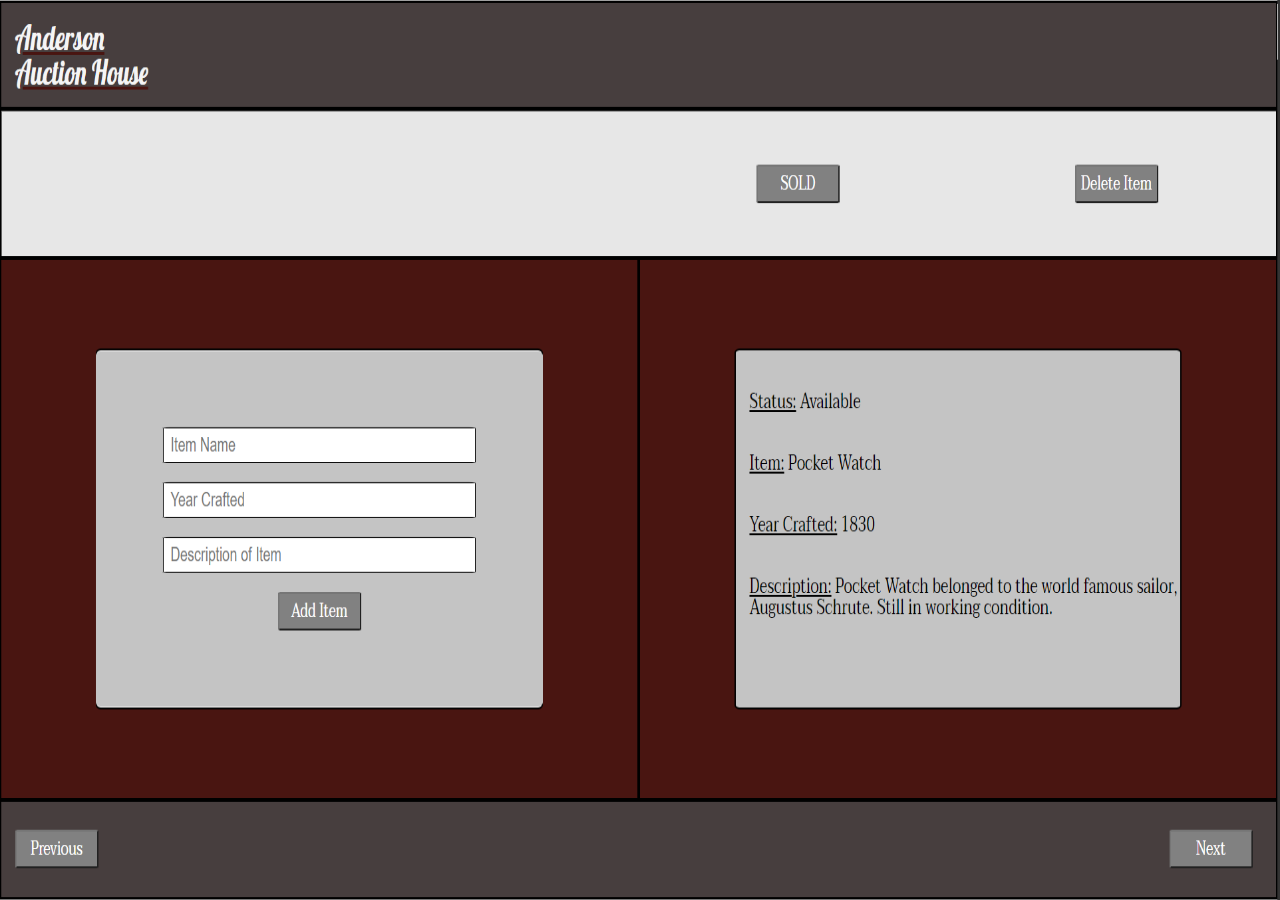
==== commit 5ef900ae: "Polish" ====
--- a/aahPic.html
+++ b/aahPic.html
@@ -13,8 +13,10 @@
 		<noscript><link rel="stylesheet" href="assets/css/noscript.css" /></noscript>
 	</head>
 	<body class="is-preload">
-			<div id="wrapper">
-				<img src="images/Anderson Auction House.PNG"/>
+		<div id="wrapper">
+				<div class="aahBox">
+					<img class="aahImage" src="images/Anderson Auction House.PNG"/>
+				</div>
 			</div>
 	</body>
 </html>
--- a/assets/css/main.css
+++ b/assets/css/main.css
@@ -3226,6 +3226,17 @@
 
 /* Wrapper */
 
+.aahBox{
+	height:100vh;
+	width:100vw;
+}
+.aahImage{
+	height: inherit;
+	max-height: unset;
+	min-height: unset;
+	/* width:inherit; */
+}
+
 	#wrapper {
 		-moz-transition: opacity 0.5s ease;
 		-webkit-transition: opacity 0.5s ease;
@@ -3258,12 +3269,24 @@
 
 	}
 
+	.webImg{
+		height:55%;
+		width:100%;
+		margin-bottom: 20px;
+	}
+
 	.imageFit{
 		
-		/* display: block;
-		margin: 2.5rem 0;
-		max-height:10px;
-		width:10px; */
+		height:300px;
+		width:450px;
+	}
+
+	.actualImage{
+		height:100%;
+		width:100%;
+		max-width: unset;
+		max-height: unset;
+	    min-height: unset;
 	}
 
 	.icons.major.logo-box{
